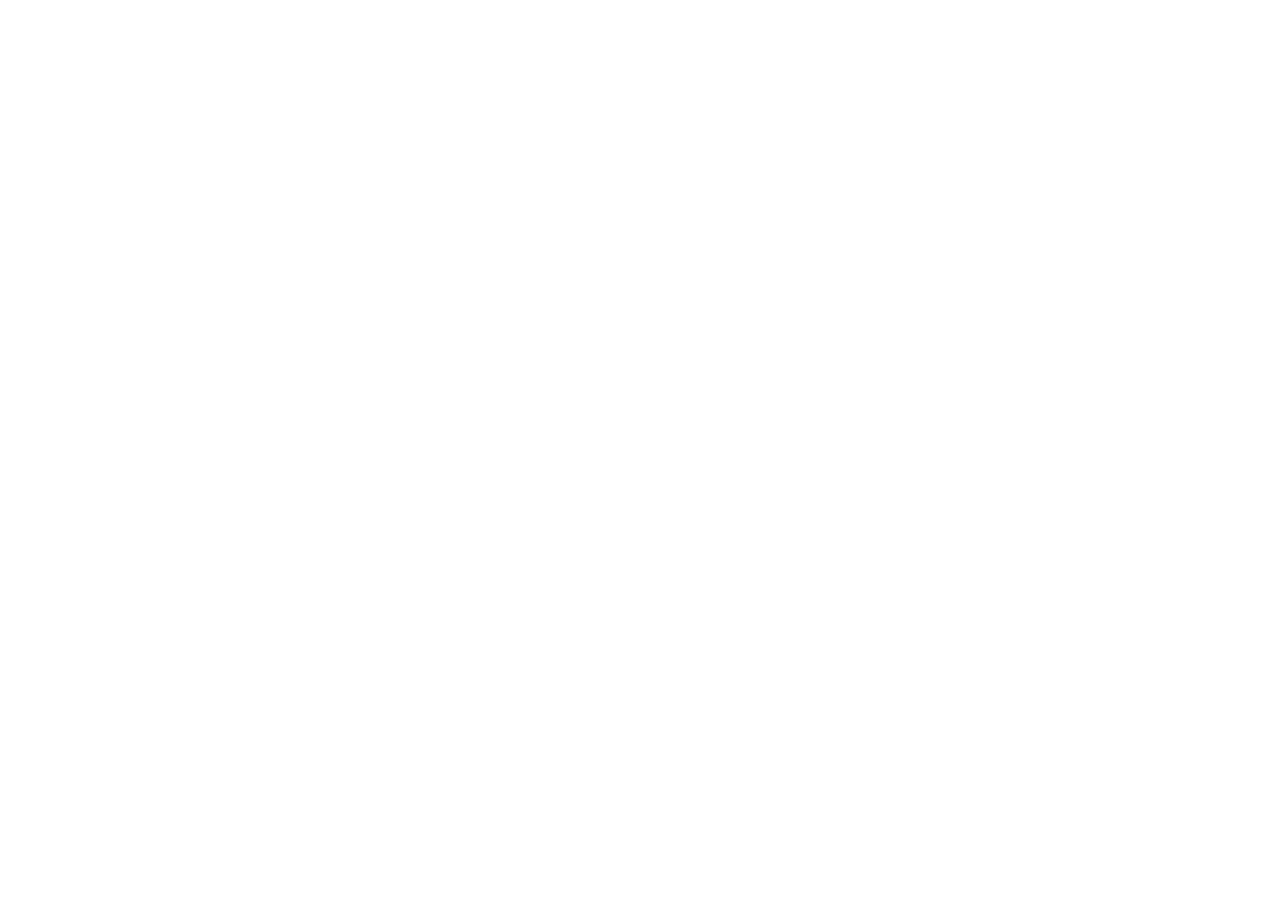
==== Project-root/index.html @ 88eb65fd "merged template to main" ====
<!DOCTYPE html>
<html lan="en">
    <head>
        <!--information of  Charset  -->
        <meta charset="UTF-8">
        <!-- Viewport Settings for adaptable screen  -->
        <meta name="viewport" content="width=device-width, initial-scale=1.0">
        <!-- Page Description  -->
        <meta name="description" content="This is a IT company job listing webpage ">
        <!-- Keywords for SEO -->
        <meta name="keywords" content="job,application,job vacancy,job posting,software development, cybersecurity ,Data Analyst,Network Administrator, IT support technician,Cloud engineer,artificial inteligence ">
        <!-- Author Information -->
        <meta name="author" content="Aarriz">
        <title>IT Company (HTC)</title>
        <link rel="stylesheets" type="text/css" href="lab05.css"/>


    </head>
    <body>
        <header>
            


        </header>
    </body>
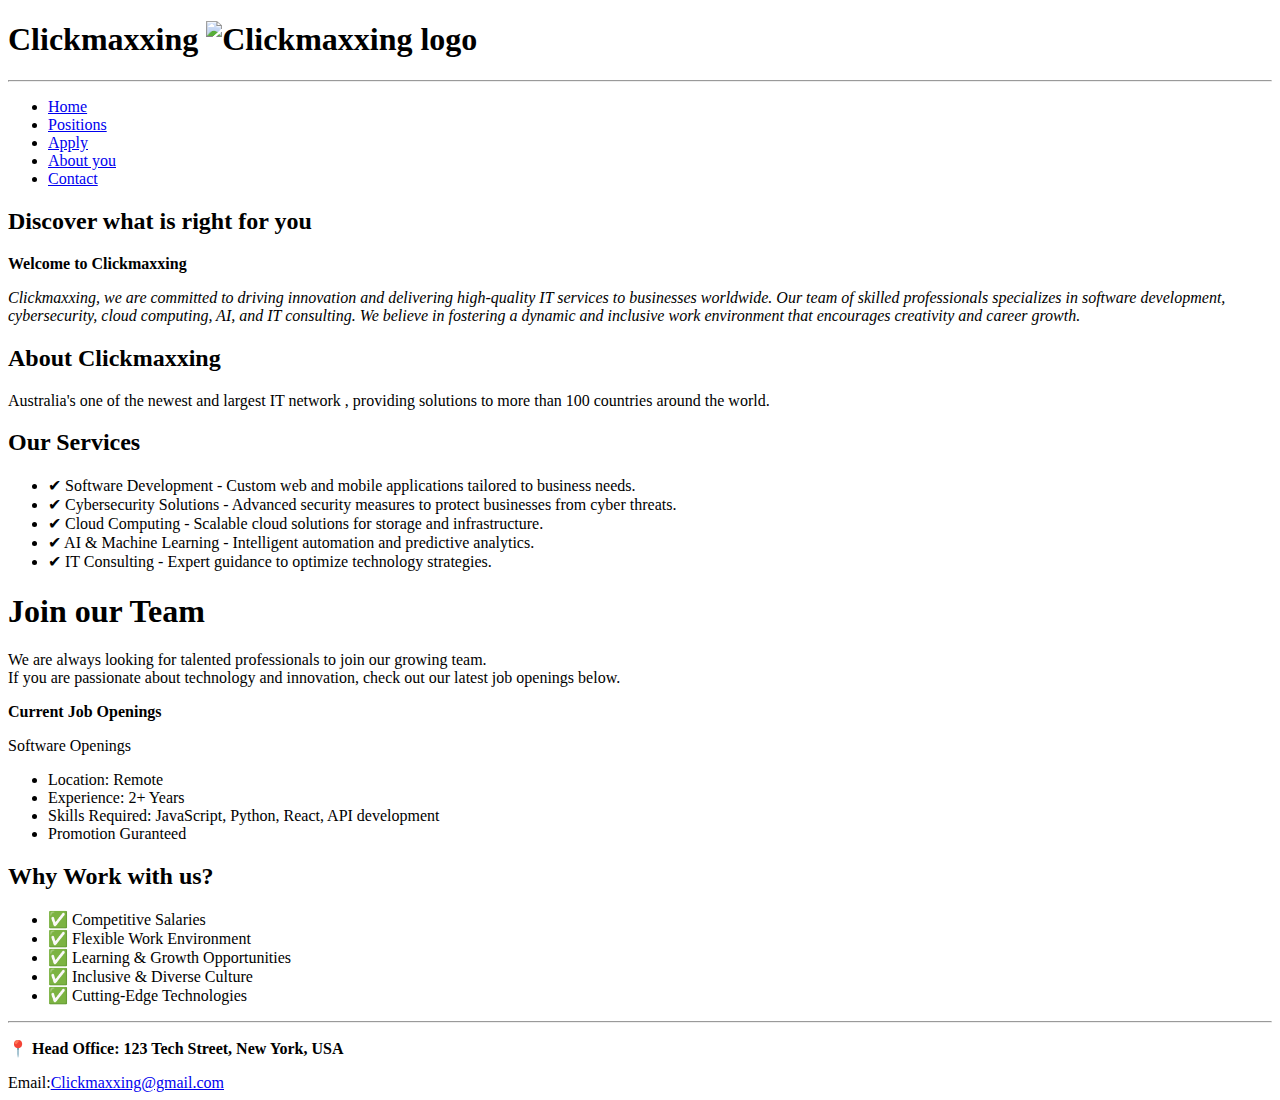
==== commit 4750f20d: "Merge branch 'main' into template" ====
--- a/Project-root/index.html
+++ b/Project-root/index.html
@@ -1,5 +1,5 @@
 <!DOCTYPE html>
-<html lan="en">
+<html lang="en">
     <head>
         <!--information of  Charset  -->
         <meta charset="UTF-8">
@@ -12,14 +12,107 @@
         <!-- Author Information -->
         <meta name="author" content="Aarriz">
         <title>IT Company (HTC)</title>
-        <link rel="stylesheets" type="text/css" href="lab05.css"/>
-
-
+        <link rel="stylesheet" type="text/css" href="lab05.css">
     </head>
     <body>
         <header>
+
+        </header>
+    </body>
+        
+            <header id="header">
+                <!-- the main heading -->
+                <h1> <strong>Clickmaxxing</strong>  <img id='logo' src="logo.png" alt="Clickmaxxing logo"> </h1>
+                
+                <hr> <!--Horizontal line -->
+                <nav>
+                    <ul>
+                        <li><a href="index.html">Home</a></li>
+                        <li><a href="jobs.html">Positions</a></li>
+                        <li><a href="apply.html">Apply</a></li>
+                        <li><a href="about.html">About you</a></li>
+                        <!--directing to the google mail to for contact purpose using anchor tag and target(controls the url)-->
+                        <li><a href="https://mail.google.com/mail/?view=cm&fs=1&to=Clickmaxxing@email.com" target="_self">
+                            Contact</a></li>
+                    </ul>
+                </nav>
+               
+            
+            
+            </header>
+  
+        
+        <!-- navigation tag for going to next web pages-->
+          <main>
+            <!-- Subheading -->
+            <h2>Discover what is right for you</h2>
+            <p><strong>Welcome to Clickmaxxing</strong></p>
+            <!--content from GeN AI-->
+            <p><em>Clickmaxxing, we are committed to driving innovation and delivering high-quality IT services to businesses worldwide.
+            Our team of skilled professionals specializes in software development, cybersecurity, cloud computing, AI, and IT consulting.
+            We believe in fostering a dynamic and inclusive work environment that encourages creativity and career growth.</em></p>
+                <!-- Subheading -->
+            <h2><Strong>About Clickmaxxing</Strong></h2>
+            <p>Australia's one of the newest and largest IT network , providing solutions to more than 100 countries around the world.</p>
+                <!-- Subheading -->
+            <h2><strong>Our Services</strong></h2>
+            <!--content from Gen AI-->
+            <p>
+                <ul>
+                    <li>✔ Software Development - Custom web and mobile applications tailored to business needs.</li>
+                    <li>✔ Cybersecurity Solutions - Advanced security measures to protect businesses from cyber threats.</li>
+                    <li>✔ Cloud Computing - Scalable cloud solutions for storage and infrastructure.</li>
+                    <li>✔ AI & Machine Learning - Intelligent automation and predictive analytics.</li>
+                    <li>✔ IT Consulting - Expert guidance to optimize technology strategies.</li>
+                </ul>
+                 <!--content from Gen AI-->
+
+
+            <h1><strong>Join our Team</strong></h1>
+            <p>We are always looking for talented professionals to join our growing team. <br>
+                If you are passionate about technology and innovation, check out our latest job openings below.</p>
+            <p><strong>Current Job Openings</strong></p>
+             <!--content from Gen AI-->
+            <p>Software Openings</p>
+                <ul>
+                    <li>Location: Remote</li>
+                    <li>Experience: 2+ Years</li>
+                    <li>Skills Required: JavaScript, Python, React, API development</li>
+                    <li>Promotion Guranteed </li>
+                    
+                </ul>
+            
+
+            <!--content from Gen AI-->
+
+            <h2>Why Work with us?</h2>
+            <ul>
+                <li>✅ Competitive Salaries</li>
+                <li>✅ Flexible Work Environment</li>
+                <li>✅ Learning & Growth Opportunities</li>
+                <li>✅ Inclusive & Diverse Culture</li>
+                <li>✅ Cutting-Edge Technologies</li>
+            </ul>
+
+
+            
+        </main>
+        <hr>
+
+        <footer>
+            <p><strong>📍 Head Office: 123 Tech Street, New York, USA</strong></p>
+            Email:<a href="mailto:Clickmaxxing@gmail.com">Clickmaxxing@gmail.com</a>
+        </footer>
+        
+                    
+             
+            
             
 
 
-        </header>
-    </body>+       
+    </body>
+
+
+
+</html>
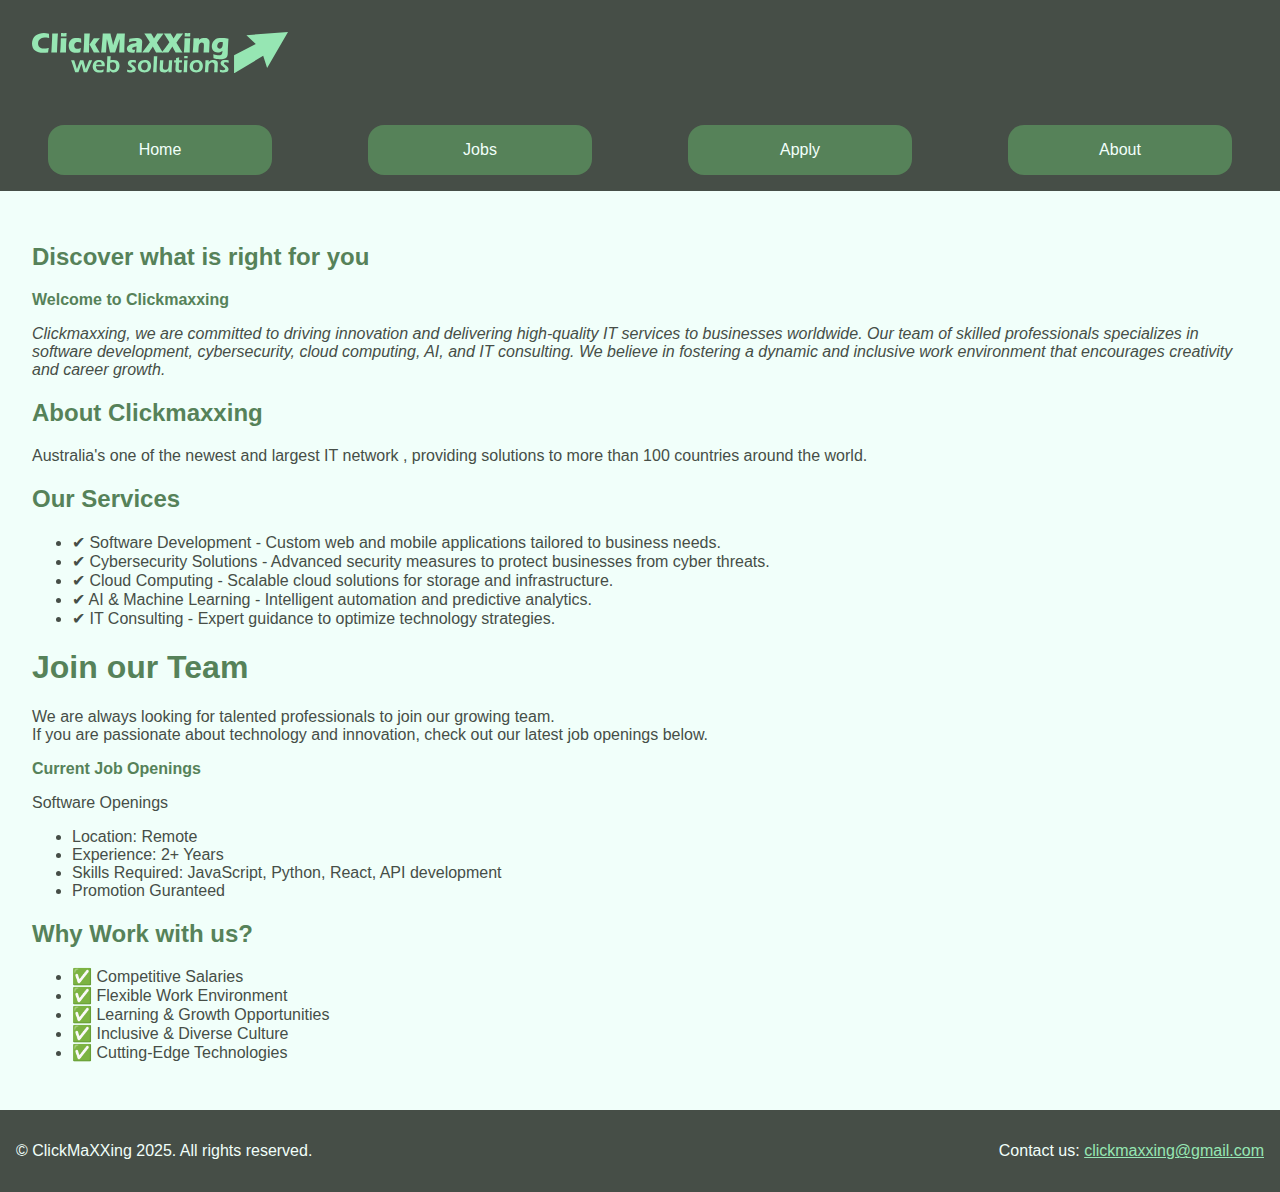
==== commit d9f908c3: "html code is reformatted according to the template" ====
--- a/Project-root/index.html
+++ b/Project-root/index.html
@@ -1,118 +1,122 @@
 <!DOCTYPE html>
 <html lang="en">
-    <head>
-        <!--information of  Charset  -->
-        <meta charset="UTF-8">
-        <!-- Viewport Settings for adaptable screen  -->
-        <meta name="viewport" content="width=device-width, initial-scale=1.0">
-        <!-- Page Description  -->
-        <meta name="description" content="This is a IT company job listing webpage ">
-        <!-- Keywords for SEO -->
-        <meta name="keywords" content="job,application,job vacancy,job posting,software development, cybersecurity ,Data Analyst,Network Administrator, IT support technician,Cloud engineer,artificial inteligence ">
-        <!-- Author Information -->
-        <meta name="author" content="Aarriz">
-        <title>IT Company (HTC)</title>
-        <link rel="stylesheet" type="text/css" href="lab05.css">
-    </head>
-    <body>
-        <header>
+<head>
+    <!--Meta tags for the page-->
+    <meta charset="UTF-8">
+    <meta name="viewport" content="width=device-width, initial-scale=1.0">
+    <meta name="author" content="Alex Petrucci, Carl Petrucci, Kunvuth You, Mohamed Aarriz Mohamed Habeeb">
+    <meta name="keywords" content="clickmaxxing, web development, webstites, programming"> <!--ADD EXTRA FOR YOUR PAGE-->
+    <meta name="description" content="CHANGE THIS FOR YOUR PAGE">
+    <!--Title of the page which shows on the tab-->
+    <title>ClickMaXXing |index></title>
+    <!--Link to styles-->
+    <link rel="stylesheet" href="styles/styles.css">
+</head>
+<body>
+    <!--Header of the page-->
+    <header>
+        <a href="index.html">
+            <svg id="Layer_1" data-name="Layer 1" xmlns="http://www.w3.org/2000/svg" viewBox="0 0 570.05 92.1" alt="ClickMaXXing Logo">
+                <defs>
+                  <style>
+                    .cls-1 {
+                      fill: currentColor;
+                    }
+                  </style>
+                </defs>
+                <g>
+                  <path class="cls-1" d="M37.46,35.26c-.25,1.22-.55,2.91-.9,5.09-.35,2.17-.59,3.86-.71,5.06-4.42.66-8.37.99-11.85.99s-6.47-.42-9.35-1.26-5.53-2.21-7.94-4.12c-2.41-1.91-4.13-4.16-5.16-6.75-1.03-2.58-1.55-5.48-1.55-8.68,0-3.74.7-7.11,2.09-10.09,1.4-2.99,3.4-5.48,6.02-7.47,2.62-2,5.48-3.42,8.61-4.28,3.12-.86,6.35-1.29,9.68-1.29,3.06,0,6.84.39,11.35,1.18l.06,2.6c.04,1.14.1,2.39.19,3.75l.22,3.54c-2.42-.58-4.38-.97-5.88-1.18-1.5-.21-2.89-.31-4.17-.31-2.79,0-5.3.56-7.54,1.67s-3.99,2.74-5.27,4.87c-1.28,2.13-1.92,4.49-1.92,7.07,0,2.36.54,4.38,1.61,6.06,1.07,1.69,2.53,2.99,4.36,3.91,1.83.92,4.09,1.38,6.78,1.38,1.47,0,3.06-.12,4.79-.36,1.73-.24,3.89-.7,6.5-1.38Z"/>
+                  <path class="cls-1" d="M42.95,45.59l.55-6.67,1.2-23.18.34-12.48c2.88.04,5.04.06,6.49.06,1.88,0,3.96-.02,6.24-.06l-.71,9.52-1.14,23.45-.25,9.37c-2.21-.02-4.21-.03-5.99-.03l-6.74.03Z"/>
+                  <path class="cls-1" d="M62.49,45.59c.29-2.52.5-4.6.65-6.23s.28-3.72.42-6.26c.13-2.54.25-5.35.35-8.44s.18-6.66.25-10.73c2.69.04,4.84.06,6.46.06,1.47,0,3.58-.02,6.33-.06-.36,3.91-.61,7.34-.77,10.3-.16,2.96-.26,6.09-.3,9.4-.08,5.87-.13,9.86-.13,11.97-2.46-.04-4.58-.06-6.35-.06s-4.06.02-6.91.06ZM64.45,9.96c.12-2.46.19-4.4.19-5.83,0-.41-.01-.97-.03-1.67,2.5.04,4.6.06,6.3.06,2.34,0,4.38-.02,6.14-.06-.06.64-.1,1.18-.12,1.61l-.19,3.85c-.04.58-.06,1.26-.06,2.05-2.05-.04-4.01-.06-5.89-.06s-4.05.02-6.33.06Z"/>
+                  <path class="cls-1" d="M108.92,35.7c-.1.83-.35,2.35-.74,4.56l-.81,4.96c-3.25.79-6.42,1.18-9.52,1.18-2.25,0-4.23-.23-5.92-.68-2.01-.54-3.8-1.49-5.4-2.85-1.63-1.41-2.82-3.07-3.57-4.99-.89-2.25-1.33-4.78-1.33-7.57,0-2.56.43-5.03,1.3-7.41.87-2.38,2.15-4.34,3.85-5.88,1.7-1.54,3.58-2.57,5.64-3.1,2.07-.53,4.35-.79,6.85-.79,1.47,0,2.95.08,4.43.23,1.49.15,3.33.49,5.52,1.01l.06.71c.06.74.11,1.5.14,2.28.03.78.1,2,.2,3.67l.19,2.76c-2.96-1.03-5.57-1.55-7.85-1.55-1.63,0-3.07.32-4.29.95-1.23.63-2.14,1.54-2.73,2.73-.59,1.19-.88,2.57-.88,4.14s.26,2.93.79,4,1.37,1.88,2.53,2.42c1.16.54,2.43.81,3.81.81.7,0,1.54-.07,2.5-.22.96-.14,1.8-.3,2.51-.48.71-.18,1.62-.47,2.71-.88Z"/>
+                  <path class="cls-1" d="M114.47,45.59c.29-2.65.49-4.8.62-6.45.16-2.25.33-5.08.49-8.47l.34-7.35c.14-3.33.25-6.51.31-9.55.08-3.64.12-7.14.12-10.51,2.9.04,5.07.06,6.52.06,1.68,0,3.66-.02,5.96-.06-.48,5.42-.92,12.15-1.31,20.19-.4,8.04-.59,15.42-.59,22.14-2.4-.04-4.42-.06-6.07-.06-1.9,0-4.03.02-6.38.06ZM128.15,27.77l5.33-7.68,4-6.16c2.85.04,5.01.06,6.48.06,2.03,0,4.42-.02,7.19-.06l-6.17,8.02c-1.45,1.84-2.93,3.82-4.44,5.95,1.45,2.67,4.93,8.57,10.45,17.69-2.42-.04-4.6-.06-6.54-.06s-4.26.02-6.82.06l-1.92-3.88c-.68-1.35-1.27-2.47-1.77-3.38-.19-.37-1.6-2.91-4.25-7.6l-1.55-2.95Z"/>
+                  <path class="cls-1" d="M153.89,45.59l.77-6.26,1.91-21.74.95-14.33c3.82.04,6.82.06,9,.06,1.81,0,4.56-.02,8.28-.06.27,1.78.5,3.13.68,4.05.19.92.64,2.72,1.38,5.4.73,2.68,1.32,4.99,1.76,6.95.44,1.95,1.11,5.3,1.99,10.03.91-3.25,1.74-6.04,2.49-8.37.75-2.34,1.68-4.99,2.8-7.97,1.12-2.98,1.83-4.93,2.13-5.85.3-.92.71-2.33,1.23-4.23,3.1.04,6.14.06,9.12.06,2.03,0,4.84-.02,8.44-.06-.39,6.97-.65,12.95-.78,17.96-.27,9.8-.4,16.54-.4,20.22,0,.77.02,2.15.06,4.16-2.73-.04-4.64-.06-5.74-.06-1.59,0-3.55.02-5.86.06.17-1.86.38-6.29.63-13.29.25-7,.38-11.47.38-13.41,0-.85-.02-2.03-.06-3.54l-4.07,12.62-5.84,17.62c-2.69-.04-4.54-.06-5.55-.06-1.28,0-3.25.02-5.89.06l-3.82-17.06-2.24-9.09c-.08-.35-.18-.79-.28-1.3-.1-.52-.27-1.43-.5-2.73l-.78,8.59-1.03,17.62-.09,3.97c-2.85-.04-4.67-.06-5.46-.06-1.08,0-2.94.02-5.58.06Z"/>
+                  <path class="cls-1" d="M215.63,22.95c.39-2.05.64-3.46.74-4.23.1-.78.27-1.99.5-3.64,5.95-1.3,11.07-1.95,15.35-1.95,2.44,0,4.67.27,6.7.82,2.03.55,3.61,1.43,4.75,2.65,1.14,1.22,1.71,2.97,1.71,5.24,0,1.16-.15,3.76-.46,7.82-.31,4.05-.55,9.37-.71,15.94-2.03-.04-4.04-.06-6.05-.06s-4.01.02-6.21.06c.28-2.27.6-6.97.94-14.08-.78.37-1.4.64-1.84.81s-1.22.41-2.34.74c-1.11.33-1.99.61-2.61.84-.63.23-1.18.52-1.64.87-.46.35-.79.71-.99,1.09-.2.37-.29.79-.29,1.24,0,.7.28,1.3.84,1.8.56.5,1.45.74,2.67.74.43,0,.9-.04,1.4-.11.5-.07,1.18-.25,2.05-.54-.6,1.59-1.31,3.92-2.14,6.98-1.78.29-3.46.43-5.05.43-2.56,0-4.7-.36-6.4-1.07s-3.02-1.87-3.94-3.46c-.92-1.59-1.38-3.18-1.38-4.78,0-.97.17-1.92.51-2.85.34-.93.87-1.84,1.6-2.73.72-.89,1.57-1.65,2.54-2.28.97-.63,2.3-1.23,3.98-1.78s3.82-1.09,6.4-1.58c1.07-.21,2.06-.43,2.96-.67.9-.24,1.54-.44,1.92-.62.38-.18.69-.38.93-.62.24-.24.41-.49.51-.74.1-.26.15-.53.15-.82,0-.79-.33-1.39-.99-1.81-.66-.42-1.63-.64-2.91-.64-3.55,0-7.95,1-13.17,3.01Z"/>
+                  <path class="cls-1" d="M245.56,45.59c2.42-3.06,5.36-6.91,8.82-11.54,3.46-4.63,6.15-8.31,8.05-11.04l-3.66-6.17c-.68-1.12-1.66-2.68-2.95-4.68l-3.1-4.81c-.77-1.2-1.62-2.56-2.57-4.09,2.67.04,5.4.06,8.19.06,2.21,0,4.58-.02,7.1-.06.91,1.8,1.98,3.75,3.21,5.85,1.23,2.1,2.21,3.92,2.93,5.47.83-1.43,1.95-3.2,3.38-5.32s2.68-4.12,3.75-6c2.19.04,4.58.06,7.16.06,1.67,0,4.05-.02,7.13-.06-1.49,2.13-3.7,5.15-6.64,9.06s-5.72,7.76-8.34,11.57c3.35,5.71,7.9,12.94,13.65,21.71-3.27-.04-5.72-.06-7.35-.06-2.73,0-5.43.02-8.09.06-.81-1.65-1.94-3.75-3.4-6.28-1.46-2.53-2.72-4.86-3.8-6.99-.81,1.45-2.13,3.48-3.97,6.11-1.84,2.63-3.46,5.01-4.87,7.16-3.02-.04-5.41-.06-7.16-.06-1.94,0-4.43.02-7.47.06Z"/>
+                  <path class="cls-1" d="M289.07,45.59c2.42-3.06,5.36-6.91,8.82-11.54,3.46-4.63,6.14-8.31,8.05-11.04l-3.66-6.17c-.68-1.12-1.66-2.68-2.95-4.68l-3.1-4.81c-.77-1.2-1.62-2.56-2.57-4.09,2.67.04,5.4.06,8.19.06,2.21,0,4.58-.02,7.1-.06.91,1.8,1.98,3.75,3.21,5.85,1.23,2.1,2.21,3.92,2.93,5.47.83-1.43,1.95-3.2,3.38-5.32,1.43-2.12,2.68-4.12,3.75-6,2.19.04,4.58.06,7.16.06,1.67,0,4.05-.02,7.13-.06-1.49,2.13-3.7,5.15-6.64,9.06s-5.72,7.76-8.34,11.57c3.35,5.71,7.9,12.94,13.65,21.71-3.27-.04-5.72-.06-7.35-.06-2.73,0-5.43.02-8.09.06-.81-1.65-1.94-3.75-3.4-6.28-1.46-2.53-2.72-4.86-3.8-6.99-.81,1.45-2.13,3.48-3.97,6.11-1.84,2.63-3.46,5.01-4.87,7.16-3.02-.04-5.41-.06-7.16-.06-1.94,0-4.43.02-7.47.06Z"/>
+                  <path class="cls-1" d="M338.01,45.59c.29-2.52.5-4.6.65-6.23s.28-3.72.42-6.26c.13-2.54.25-5.35.35-8.44s.18-6.66.25-10.73c2.69.04,4.84.06,6.46.06,1.47,0,3.58-.02,6.33-.06-.36,3.91-.61,7.34-.77,10.3-.16,2.96-.26,6.09-.3,9.4-.08,5.87-.13,9.86-.13,11.97-2.46-.04-4.58-.06-6.35-.06s-4.06.02-6.91.06ZM339.96,9.96c.12-2.46.19-4.4.19-5.83,0-.41-.01-.97-.03-1.67,2.5.04,4.6.06,6.29.06,2.34,0,4.38-.02,6.14-.06-.06.64-.1,1.18-.12,1.61l-.19,3.85c-.04.58-.06,1.26-.06,2.05-2.05-.04-4.01-.06-5.89-.06s-4.05.02-6.33.06Z"/>
+                  <path class="cls-1" d="M357.7,45.59c.59-4.69,1.05-9.88,1.37-15.55.32-5.68.51-11.05.57-16.11,2.48.04,4.63.06,6.43.06,2.09,0,4.1-.02,6.02-.06l-.31,4.22c.68-.76,1.27-1.37,1.77-1.81.5-.44,1.11-.88,1.85-1.3.73-.42,1.51-.77,2.34-1.04.83-.27,1.73-.48,2.71-.64.98-.16,2.01-.23,3.08-.23,1.49,0,2.94.16,4.36.48,1.42.32,2.6.78,3.55,1.36.95.59,1.75,1.32,2.39,2.2.64.88,1.06,1.82,1.27,2.84.21,1.01.31,2.06.31,3.13,0,.79-.08,2.48-.25,5.09l-.53,11.23c-.1,2.21-.16,4.26-.16,6.14-2.09-.04-4.04-.06-5.86-.06-2.46,0-4.7.02-6.72.06.19-1.88.39-4.68.59-8.39.21-3.71.31-6.32.31-7.83,0-2.34-.45-3.96-1.35-4.88-.9-.92-2.03-1.38-3.4-1.38-1.2,0-2.33.39-3.4,1.18-1.07.79-1.89,1.93-2.47,3.43-.58,1.5-.99,3.96-1.23,7.4-.24,3.43-.4,6.93-.48,10.48-2.07-.04-4.08-.06-6.04-.06-2.07,0-4.31.02-6.73.06Z"/>
+                  <path class="cls-1" d="M403.67,49.43c2.67.91,5.01,1.55,7.04,1.91,2.03.36,3.79.54,5.3.54,1.1,0,2.09-.12,2.98-.36.89-.24,1.6-.53,2.14-.88.54-.35,1-.8,1.38-1.33.38-.54.68-1.14.88-1.8.21-.66.35-1.43.43-2.29.08-.87.16-2.07.22-3.6-.81.72-1.5,1.3-2.09,1.74-.59.43-1.32.85-2.19,1.26-.87.4-1.81.71-2.84.93-1.02.22-2.1.33-3.24.33-2.63,0-4.99-.61-7.1-1.83-2.11-1.22-3.68-2.93-4.71-5.12-1.03-2.19-1.55-4.56-1.55-7.1,0-3,.56-5.71,1.67-8.13s2.71-4.47,4.79-6.14,4.35-2.83,6.83-3.47c2.48-.64,5.29-.96,8.43-.96,1.8,0,3.84.11,6.12.33,2.28.22,5.42.69,9.4,1.41l-.73,10.23-.64,11.23c-.04.81-.06,1.47-.06,1.98l-.24,10.08c-.04,1.28-.2,2.5-.46,3.66-.23,1.05-.61,2.04-1.15,2.95-.54.91-1.2,1.71-1.98,2.39-.87.74-1.84,1.33-2.92,1.77-1.1.45-2.39.83-3.88,1.12-1.61.29-3.3.43-5.05.43-.99,0-2.21-.05-3.66-.14-1.45-.09-2.93-.23-4.45-.42-1.52-.19-2.83-.38-3.94-.59-1.11-.21-2.51-.51-4.2-.9l-.22-4.09c-.02-.79-.12-2.49-.31-5.12ZM424.94,22.61c-1.28-.25-2.42-.37-3.43-.37-1.86,0-3.46.36-4.81,1.07-1.35.71-2.4,1.78-3.14,3.2-.74,1.42-1.11,2.9-1.11,4.43,0,1.12.2,2.16.59,3.11.39.95,1.04,1.7,1.95,2.25.91.55,1.87.82,2.88.82,1.48,0,2.8-.54,3.96-1.62,1.16-1.08,1.95-2.55,2.38-4.41s.68-4.69.74-8.48Z"/>
+                  <path class="cls-1" d="M96.14,89.56l-3.07-9.32-4.41-12.81-1.66-4.57c1.34.04,2.58.05,3.69.05s2.18-.02,3.35-.05l6.07,19.67,6.96-19.67c1.31.04,2.57.05,3.76.05,1.26,0,2.46-.02,3.6-.05l4.51,17.35c.05.26.24,1.03.55,2.31l.6-1.73s.18-.45.5-1.23l4.07-10.31,2.42-6.38c1.33.04,2.47.05,3.44.05.79,0,1.98-.02,3.57-.05l-7.21,16.48c-1.56,3.53-3,6.94-4.33,10.21-1.47-.04-2.62-.05-3.46-.05s-2.21.02-3.99.05l-4.81-19.1c-.26.68-.79,2.13-1.57,4.36l-5.32,14.75c-1.49-.04-2.62-.05-3.39-.05-.86,0-2.14.02-3.86.05Z"/>
+                  <path class="cls-1" d="M159.72,83.6c-.23,1.03-.55,2.89-.97,5.56-1.89.4-3.48.67-4.78.81-1.29.14-2.6.21-3.91.21-2.29,0-4.34-.23-6.15-.68s-3.4-1.29-4.76-2.5c-1.36-1.21-2.37-2.71-3.02-4.47-.65-1.77-.97-3.62-.97-5.56,0-2.15.38-4.23,1.13-6.25.75-2.02,1.81-3.67,3.16-4.96,1.36-1.28,2.9-2.19,4.63-2.73s3.54-.8,5.43-.8c1.78,0,3.48.22,5.09.67,1.61.45,2.96,1.17,4.05,2.19s1.93,2.23,2.52,3.65c.59,1.42.88,3.01.88,4.75,0,.82-.09,1.67-.26,2.54l-19.24.03c-.04.65-.05,1.16-.05,1.55,0,1.17.2,2.25.6,3.23.4.98.99,1.81,1.76,2.49.77.68,1.69,1.19,2.76,1.51,1.07.32,2.12.49,3.15.49,1.21,0,2.51-.13,3.92-.39,1.41-.26,3.08-.71,5.03-1.34ZM142.77,73l12.28.03c0-.84-.03-1.46-.08-1.86-.05-.4-.17-.86-.35-1.37-.18-.51-.43-.97-.75-1.36s-.68-.72-1.1-.98c-.42-.26-.91-.46-1.46-.6-.55-.14-1.14-.21-1.77-.21-.73,0-1.45.11-2.14.34-.69.23-1.33.56-1.9.99-.58.44-1.05.92-1.4,1.46-.36.54-.63,1.06-.8,1.56-.18.5-.35,1.16-.52,2Z"/>
+                  <path class="cls-1" d="M166.04,89.56c.32-3.32.67-9.1,1.04-17.33.38-8.23.58-14.39.59-18.49,1.55.04,2.9.05,4.04.05s2.35-.02,3.64-.05c-.3,2.47-.53,5.58-.7,9.34,1.71-.33,3.08-.55,4.09-.67,1.01-.11,2.02-.17,3.02-.17,2.75,0,5.06.43,6.94,1.3,1.88.87,3.39,2.3,4.53,4.3,1.14,2,1.71,4.43,1.71,7.28,0,2-.28,3.93-.85,5.81-.57,1.88-1.42,3.55-2.54,5.01-1.13,1.46-2.5,2.53-4.1,3.21-1.61.68-3.36,1.02-5.24,1.02-.91,0-1.75-.08-2.53-.25-.78-.17-1.5-.41-2.15-.72-.66-.31-1.24-.68-1.76-1.1-.52-.42-.94-.84-1.28-1.26-.34-.42-.74-1.01-1.19-1.76l-.12,4.46c-1.44-.04-2.57-.05-3.39-.05-.63,0-1.87.02-3.73.05ZM174.17,68.44l-.21,4.49c-.05.96-.08,1.9-.08,2.81,0,2.17.22,3.88.67,5.13.44,1.25,1.2,2.22,2.26,2.9,1.06.68,2.26,1.02,3.58,1.02,1.45,0,2.7-.39,3.77-1.17,1.06-.78,1.88-1.92,2.45-3.42.57-1.5.85-3.09.85-4.75,0-2.4-.64-4.32-1.91-5.77-1.27-1.45-3.15-2.18-5.62-2.18-.8,0-1.64.07-2.51.2-.87.13-1.95.38-3.24.75Z"/>
+                  <path class="cls-1" d="M212.18,89.06l-.58-5.77c1.71.7,3.17,1.19,4.36,1.46,1.19.27,2.28.41,3.28.41s1.84-.12,2.52-.35c.68-.24,1.19-.59,1.52-1.05.33-.46.5-.95.5-1.46,0-.23-.02-.44-.07-.63-.04-.19-.12-.39-.24-.6-.11-.21-.25-.41-.39-.59-.15-.18-.35-.39-.62-.63-.26-.24-.64-.54-1.13-.91l-1.42-1.13c-1.36-1.07-2.41-1.91-3.12-2.52-.72-.61-1.32-1.24-1.81-1.88-.49-.64-.86-1.31-1.12-2.02-.25-.71-.38-1.43-.38-2.17,0-1.28.39-2.49,1.17-3.65.78-1.15,1.91-2,3.4-2.53,1.49-.53,3.24-.8,5.25-.8,2.29,0,4.93.27,7.93.81l.34,5.49c-2.03-.82-3.98-1.23-5.85-1.23-1.02,0-1.9.1-2.66.3-.76.2-1.31.51-1.64.92-.33.41-.5.87-.5,1.38,0,.3.05.59.16.88.1.29.29.59.55.91.26.32.56.61.91.89.34.28,1.05.83,2.14,1.65,1.08.82,2.03,1.57,2.85,2.23s1.48,1.33,2.01,2.01c.52.67.93,1.39,1.21,2.16.28.77.42,1.55.42,2.34,0,1.31-.4,2.53-1.21,3.65-.8,1.12-2.02,1.99-3.65,2.62s-3.45.95-5.46.95c-1.05,0-2.33-.08-3.83-.25-1.5-.17-3.11-.46-4.83-.88Z"/>
+                  <path class="cls-1" d="M250.8,62.24c2.01,0,3.94.3,5.79.91,1.85.6,3.41,1.5,4.7,2.68,1.29,1.18,2.25,2.62,2.9,4.33.65,1.71.97,3.5.97,5.39,0,2-.34,3.92-1.02,5.77-.68,1.85-1.67,3.46-2.97,4.82-1.29,1.36-2.91,2.37-4.84,3.04-1.93.67-3.99,1.01-6.18,1.01-2.03,0-3.96-.3-5.79-.91-1.83-.6-3.39-1.51-4.68-2.72-1.29-1.21-2.28-2.68-2.95-4.41-.67-1.73-1.01-3.54-1.01-5.43s.31-3.76.92-5.51c.61-1.75,1.57-3.31,2.87-4.67,1.3-1.36,2.97-2.42,5-3.17s4.13-1.13,6.3-1.13ZM250.8,67.65c-1.52,0-2.87.37-4.07,1.12-1.19.74-2.08,1.85-2.67,3.32s-.88,3.07-.88,4.8c0,1.52.24,2.88.72,4.07.48,1.19,1.26,2.15,2.35,2.89,1.09.73,2.38,1.1,3.88,1.1s2.88-.38,4.04-1.14c1.16-.76,2.03-1.88,2.61-3.36s.88-3.11.88-4.89c0-1.45-.23-2.77-.68-3.96-.45-1.19-1.22-2.14-2.29-2.86-1.07-.72-2.38-1.08-3.91-1.08Z"/>
+                  <path class="cls-1" d="M269.67,89.56c.26-2.96.58-8.27.95-15.94.37-7.67.61-14.3.69-19.88,1.82.04,3.12.05,3.89.05,1.03,0,2.29-.02,3.78-.05l-.63,9.58-.91,21.36-.11,4.88c-1.44-.04-2.65-.05-3.65-.05-.33,0-1.67.02-4.02.05Z"/>
+                  <path class="cls-1" d="M310.98,89.56c-1.54-.04-2.72-.05-3.54-.05-1.03,0-2.21.02-3.52.05l.05-4.36c-.49.73-.92,1.33-1.29,1.77s-.85.88-1.44,1.31c-.59.43-1.24.77-1.94,1.02-.7.25-1.5.46-2.4.63-.9.17-1.86.25-2.87.25-1.96,0-3.66-.29-5.12-.85-1.45-.57-2.6-1.43-3.45-2.58-.85-1.15-1.27-2.81-1.27-4.96v-.55l.42-6.77.4-8.92c.02-.72.03-1.61.03-2.68,1.66.04,2.96.05,3.91.05,1,0,2.2-.02,3.62-.05l-.87,11.97c-.05.93-.09,1.71-.12,2.35-.03.64-.04,1.1-.04,1.38,0,1.26.19,2.3.56,3.14.38.83,1.03,1.46,1.97,1.9.94.44,1.94.66,3,.66s1.98-.19,2.88-.58c.82-.35,1.53-.84,2.11-1.47.59-.63,1.08-1.48,1.48-2.55.3-.77.52-1.84.68-3.2.12-.96.24-2.62.34-4.96.15-2.83.25-5.71.3-8.63,1.73.04,3.06.05,3.97.05,1.03,0,2.2-.02,3.49-.05-.21,2.5-.43,5.63-.65,9.38-.23,3.75-.38,6.85-.47,9.29-.09,2.44-.16,5.11-.21,8.02Z"/>
+                  <path class="cls-1" d="M333.86,84.08c-.21.96-.54,2.75-1,5.35-1.47.33-2.62.54-3.46.63s-1.63.13-2.36.13c-1.29,0-2.45-.12-3.48-.37s-1.87-.68-2.53-1.3c-.67-.62-1.12-1.35-1.35-2.18s-.35-1.69-.35-2.58c0-.23,0-.53.03-.92s.09-1.63.21-3.73l.6-10.92h-3.78c.09-1.05.17-2.74.24-5.06h3.95c.1-1.01.21-2.74.31-5.17l3.1-.6c.65-.12,1.9-.41,3.76-.87-.13,2.36-.2,4.57-.21,6.64h6.67c-.12,2.36-.18,4.05-.18,5.06h-6.69c-.37,7.12-.55,11.24-.55,12.36s.12,1.92.35,2.52c.24.6.62,1.02,1.14,1.29.53.26,1.08.39,1.68.39.44,0,.9-.03,1.38-.1.48-.07,1.33-.26,2.53-.58Z"/>
+                  <path class="cls-1" d="M337.45,89.56c.27-2.62.45-4.82.56-6.59.18-2.8.33-6.03.47-9.68.13-3.66.23-7.13.28-10.42,1.7.04,2.98.05,3.83.05.78,0,2.05-.02,3.81-.05-.24,3.04-.43,5.95-.57,8.71-.14,2.76-.25,5.93-.32,9.5-.07,3.57-.1,6.39-.1,8.48-1.59-.04-2.87-.05-3.83-.05-.91,0-2.29.02-4.12.05ZM338.89,58.31c.07-1.8.11-3.18.11-4.15v-.84c1.59.04,2.89.05,3.88.05,1.36,0,2.63-.02,3.8-.05-.05.44-.09.94-.1,1.5l-.13,3.49c-1.33-.03-2.55-.05-3.67-.05s-2.41.02-3.88.05Z"/>
+                  <path class="cls-1" d="M366.14,62.24c2.01,0,3.94.3,5.79.91,1.85.6,3.41,1.5,4.7,2.68,1.29,1.18,2.25,2.62,2.9,4.33.65,1.71.97,3.5.97,5.39,0,2-.34,3.92-1.02,5.77-.68,1.85-1.67,3.46-2.97,4.82-1.29,1.36-2.91,2.37-4.84,3.04-1.93.67-3.99,1.01-6.18,1.01-2.03,0-3.96-.3-5.79-.91s-3.39-1.51-4.68-2.72-2.28-2.68-2.95-4.41c-.67-1.73-1.01-3.54-1.01-5.43s.31-3.76.92-5.51c.61-1.75,1.57-3.31,2.87-4.67,1.3-1.36,2.97-2.42,5-3.17,2.03-.75,4.13-1.13,6.3-1.13ZM366.14,67.65c-1.52,0-2.87.37-4.07,1.12-1.19.74-2.08,1.85-2.67,3.32s-.88,3.07-.88,4.8c0,1.52.24,2.88.72,4.07s1.26,2.15,2.35,2.89c1.09.73,2.38,1.1,3.88,1.1s2.88-.38,4.04-1.14c1.16-.76,2.03-1.88,2.62-3.36s.88-3.11.88-4.89c0-1.45-.23-2.77-.68-3.96s-1.22-2.14-2.29-2.86-2.38-1.08-3.91-1.08Z"/>
+                  <path class="cls-1" d="M384.79,89.56c.4-3.97.73-8.43,1-13.38.27-4.95.42-9.39.46-13.3,1.61.04,2.9.05,3.86.05,1.14,0,2.35-.02,3.62-.05l-.29,4.46c.54-.77,1.02-1.38,1.43-1.84s.94-.9,1.58-1.34c.64-.44,1.32-.79,2.05-1.05.73-.26,1.54-.47,2.44-.63.9-.16,1.84-.24,2.82-.24,1.56,0,3.05.2,4.47.59s2.58,1.02,3.45,1.88c.88.86,1.45,1.79,1.73,2.81.28,1.01.42,2.09.42,3.23,0,.47-.03,1.22-.08,2.26l-.54,11.47c-.07,1.59-.11,3.29-.13,5.09-1.38-.04-2.57-.05-3.55-.05-1.33,0-2.67.02-4.02.05.14-1.52.32-4.18.53-7.96.21-3.79.32-6.29.32-7.52,0-1.38-.22-2.49-.66-3.33-.44-.84-1.11-1.48-2.03-1.92-.92-.44-1.91-.66-2.98-.66s-2.03.2-2.94.6c-.91.4-1.7.99-2.36,1.76-.7.79-1.24,1.76-1.63,2.91-.4,1.22-.7,3.25-.89,6.06-.18,2.5-.32,5.85-.42,10.05-1.35-.04-2.57-.05-3.65-.05s-2.44.02-4.02.05Z"/>
+                  <path class="cls-1" d="M418.67,89.06l-.58-5.77c1.71.7,3.17,1.19,4.36,1.46s2.28.41,3.28.41,1.84-.12,2.52-.35c.68-.24,1.19-.59,1.52-1.05s.5-.95.5-1.46c0-.23-.02-.44-.07-.63-.04-.19-.12-.39-.24-.6-.11-.21-.25-.41-.39-.59-.15-.18-.35-.39-.62-.63-.26-.24-.64-.54-1.13-.91l-1.42-1.13c-1.37-1.07-2.41-1.91-3.12-2.52-.72-.61-1.32-1.24-1.81-1.88-.49-.64-.86-1.31-1.12-2.02-.25-.71-.38-1.43-.38-2.17,0-1.28.39-2.49,1.17-3.65s1.91-2,3.4-2.53c1.49-.53,3.24-.8,5.25-.8,2.29,0,4.93.27,7.92.81l.34,5.49c-2.03-.82-3.98-1.23-5.85-1.23-1.01,0-1.9.1-2.66.3s-1.31.51-1.64.92c-.33.41-.5.87-.5,1.38,0,.3.05.59.16.88.11.29.29.59.55.91.26.32.56.61.91.89.34.28,1.05.83,2.14,1.65,1.08.82,2.03,1.57,2.85,2.23s1.48,1.33,2.01,2.01c.52.67.93,1.39,1.21,2.16.28.77.42,1.55.42,2.34,0,1.31-.4,2.53-1.21,3.65-.81,1.12-2.02,1.99-3.65,2.62-1.63.63-3.45.95-5.46.95-1.05,0-2.33-.08-3.83-.25-1.5-.17-3.11-.46-4.83-.88Z"/>
+                </g>
+                <polygon class="cls-1" points="523.55 80.39 570.05 0 477.45 7.07 498.3 26.79 449.92 51.76 449.92 92.1 514.81 53.05 523.55 80.39"/>
+              </svg>
+        </a> <!--Logo links to the home page to follow conventions-->
+        <!--Navigation links-->
+        <nav>
+            <ul>
+                <!--ADD 'class="current-page"' TO THE LINK FOR THE PAGE YOUR ARE CURRENTLY ON-->
+                <li><a href="index.html">Home</a></li>
+                <li><a href="jobs.html">Jobs</a></li>
+                <li><a href="apply.html">Apply</a></li>
+                <li><a href="about.html">About</a></li>
+            </ul>
+        </nav>
+    </header>
+    <main id="maincontent" >
 
-        </header>
-    </body>
+        <!-- Subheading -->
+        <h2>Discover what is right for you</h2>
+        <p><strong>Welcome to Clickmaxxing</strong></p>
+        <!--content from GeN AI-->
+        <p><em>Clickmaxxing, we are committed to driving innovation and delivering high-quality IT services to businesses worldwide.
+        Our team of skilled professionals specializes in software development, cybersecurity, cloud computing, AI, and IT consulting.
+        We believe in fostering a dynamic and inclusive work environment that encourages creativity and career growth.</em></p>
+            <!-- Subheading -->
+        <h2><Strong>About Clickmaxxing</Strong></h2>
+        <p>Australia's one of the newest and largest IT network , providing solutions to more than 100 countries around the world.</p>
+            <!-- Subheading -->
+        <h2><strong>Our Services</strong></h2>
+        <!--content from Gen AI-->
+        <p>
+            <ul>
+                <li>✔ Software Development - Custom web and mobile applications tailored to business needs.</li>
+                <li>✔ Cybersecurity Solutions - Advanced security measures to protect businesses from cyber threats.</li>
+                <li>✔ Cloud Computing - Scalable cloud solutions for storage and infrastructure.</li>
+                <li>✔ AI & Machine Learning - Intelligent automation and predictive analytics.</li>
+                <li>✔ IT Consulting - Expert guidance to optimize technology strategies.</li>
+            </ul>
+             <!--content from Gen AI-->
+
+        <h1><strong>Join our Team</strong></h1>
+        <p>We are always looking for talented professionals to join our growing team. <br>
+            If you are passionate about technology and innovation, check out our latest job openings below.</p>
+        <p><strong>Current Job Openings</strong></p>
+         <!--content from Gen AI-->
+        <p>Software Openings</p>
+            <ul>
+                <li>Location: Remote</li>
+                <li>Experience: 2+ Years</li>
+                <li>Skills Required: JavaScript, Python, React, API development</li>
+                <li>Promotion Guranteed </li>                   
+            </ul>
+        <!--content from Gen AI-->
+
+        <h2>Why Work with us?</h2>
+        <ul>
+            <li>✅ Competitive Salaries</li>
+            <li>✅ Flexible Work Environment</li>
+            <li>✅ Learning & Growth Opportunities</li>
+            <li>✅ Inclusive & Diverse Culture</li>
+            <li>✅ Cutting-Edge Technologies</li>
+        </ul>
         
-            <header id="header">
-                <!-- the main heading -->
-                <h1> <strong>Clickmaxxing</strong>  <img id='logo' src="logo.png" alt="Clickmaxxing logo"> </h1>
-                
-                <hr> <!--Horizontal line -->
-                <nav>
-                    <ul>
-                        <li><a href="index.html">Home</a></li>
-                        <li><a href="jobs.html">Positions</a></li>
-                        <li><a href="apply.html">Apply</a></li>
-                        <li><a href="about.html">About you</a></li>
-                        <!--directing to the google mail to for contact purpose using anchor tag and target(controls the url)-->
-                        <li><a href="https://mail.google.com/mail/?view=cm&fs=1&to=Clickmaxxing@email.com" target="_self">
-                            Contact</a></li>
-                    </ul>
-                </nav>
-               
-            
-            
-            </header>
-  
-        
-        <!-- navigation tag for going to next web pages-->
-          <main>
-            <!-- Subheading -->
-            <h2>Discover what is right for you</h2>
-            <p><strong>Welcome to Clickmaxxing</strong></p>
-            <!--content from GeN AI-->
-            <p><em>Clickmaxxing, we are committed to driving innovation and delivering high-quality IT services to businesses worldwide.
-            Our team of skilled professionals specializes in software development, cybersecurity, cloud computing, AI, and IT consulting.
-            We believe in fostering a dynamic and inclusive work environment that encourages creativity and career growth.</em></p>
-                <!-- Subheading -->
-            <h2><Strong>About Clickmaxxing</Strong></h2>
-            <p>Australia's one of the newest and largest IT network , providing solutions to more than 100 countries around the world.</p>
-                <!-- Subheading -->
-            <h2><strong>Our Services</strong></h2>
-            <!--content from Gen AI-->
-            <p>
-                <ul>
-                    <li>✔ Software Development - Custom web and mobile applications tailored to business needs.</li>
-                    <li>✔ Cybersecurity Solutions - Advanced security measures to protect businesses from cyber threats.</li>
-                    <li>✔ Cloud Computing - Scalable cloud solutions for storage and infrastructure.</li>
-                    <li>✔ AI & Machine Learning - Intelligent automation and predictive analytics.</li>
-                    <li>✔ IT Consulting - Expert guidance to optimize technology strategies.</li>
-                </ul>
-                 <!--content from Gen AI-->
-
-
-            <h1><strong>Join our Team</strong></h1>
-            <p>We are always looking for talented professionals to join our growing team. <br>
-                If you are passionate about technology and innovation, check out our latest job openings below.</p>
-            <p><strong>Current Job Openings</strong></p>
-             <!--content from Gen AI-->
-            <p>Software Openings</p>
-                <ul>
-                    <li>Location: Remote</li>
-                    <li>Experience: 2+ Years</li>
-                    <li>Skills Required: JavaScript, Python, React, API development</li>
-                    <li>Promotion Guranteed </li>
-                    
-                </ul>
-            
-
-            <!--content from Gen AI-->
-
-            <h2>Why Work with us?</h2>
-            <ul>
-                <li>✅ Competitive Salaries</li>
-                <li>✅ Flexible Work Environment</li>
-                <li>✅ Learning & Growth Opportunities</li>
-                <li>✅ Inclusive & Diverse Culture</li>
-                <li>✅ Cutting-Edge Technologies</li>
-            </ul>
-
-
-            
-        </main>
-        <hr>
-
-        <footer>
-            <p><strong>📍 Head Office: 123 Tech Street, New York, USA</strong></p>
-            Email:<a href="mailto:Clickmaxxing@gmail.com">Clickmaxxing@gmail.com</a>
-        </footer>
-        
-                    
-             
-            
-            
-
-
-       
-    </body>
-
-
-
-</html>
+    </main>
+    <!--Footer of the page-->
+    <footer>
+        <p>&copy; ClickMaXXing 2025. All rights reserved.</p>
+        <p>Contact us: <a href="mailto:clickmaxxing@gmail.com">clickmaxxing@gmail.com</a></p>
+    </footer>
+</body>
+</html>--- a/Project-root/styles/styles.css
+++ b/Project-root/styles/styles.css
@@ -0,0 +1,252 @@
+/*
+filename: styles.css
+author: Alex Petrucci, Carl Petrucci, Kunvuth You, Mohamed Aarriz Mohamed Habeeb
+created: 02/04/2025
+last modified: 04/04/2025
+description: Styles for every page in this project.
+*/
+
+/* Define variables here */
+:root {
+    --white-colour: #F1FFFA;
+    --light-green-colour: #CCFCCB;
+    --green-colour: #96E6B3;
+    --dark-green-colour: #568259;
+    --black-colour: #464E47;
+
+    --background-colour: var(--white-colour);
+    --hover-colour: var(--light-green-colour);
+    --hover-text-colour: var(--dark-green-colour);
+    --accent-color: var(--green-colour);
+    --text-colour: var(--black-colour);
+    --header-colour: var(--black-colour);
+    --header-text-colour: var(--white-colour);
+    --button-colour: var(--dark-green-colour);
+    --button-text-colour: var(--white-colour);
+    --heading-colour: var(--dark-green-colour);
+    --contrast-heading-colour: var(--dark-green-colour);
+    --contrast-text-colour: var(--black-colour);
+}
+
+/* Changing colour variables if user has their preference set to dark mode */
+@media (prefers-color-scheme: dark) {
+    :root {
+        --background-colour: var(--black-colour);
+        --hover-colour: var(--black-colour);
+        --hover-text-colour: var(--light-green-colour);
+        --accent-color: var(--green-colour);
+        --text-colour: var(--white-colour);
+        --header-colour: var(--dark-green-colour);
+        --header-text-colour: var(--white-colour);
+        --button-colour: var(--light-green-colour);
+        --button-text-colour: var(--dark-green-colour);
+        --heading-colour: var(--light-green-colour);
+        --contrast-heading-colour: var(--dark-green-colour);
+        --contrast-text-colour: var(--black-colour);
+        
+    }
+}
+
+/* Make scrolling smooth when links to elements are clicked */
+html {
+    scroll-behavior: smooth;
+}
+
+/* Main body of the page */
+body {
+    color: var(--text-colour);
+    background-color: var(--background-colour);
+    font-family: sans-serif;
+    display: flex;
+    flex-direction: column;
+    justify-content: space-between;
+    margin: 0px;
+}
+
+/* Styles for logo in the header of the page */
+header svg {
+    color: var(--accent-color);
+    width: 20%;
+    height: 20%;
+    padding: 2rem;
+}
+
+/* Styles for header of the page */
+header {
+    background-color: var(--header-colour);
+    color: var(--header-text-colour);
+}
+
+/* Styles for the footer of the page */
+footer {
+    background-color: var(--header-colour);
+    display: flex;
+    justify-content: space-between;
+    align-items: center;
+    padding: 1rem;
+}
+
+/* Styles for the email link inside the footer of the page */
+footer a{
+    color: var(--accent-color);
+}
+
+/* Styles for the regular text inside the footer of the page */
+footer p {
+    color: var(--header-text-colour);
+}
+
+/* Styles for any horizontal lines on any page */
+hr {
+    border-color: var(--accent-color);
+}
+
+/* Styles for list of links inside the nav of the header */
+header ul {
+    list-style: none;
+    display: flex;
+    flex-direction: row;
+    justify-content: space-around;
+}
+
+/* Styles for the links disguised as buttons */
+header ul li a, main a {
+    padding: 1rem;
+    color: var(--button-text-colour);
+    text-decoration: none;
+    background-color: var(--button-colour);
+    border-radius: 1rem;
+    width: 15vw;
+    text-align: center;
+    transition-duration: 0.25s;
+    display: inline-block;
+}
+
+/* Styles for links disguised as buttons, when they are hovered */
+header ul li a:hover, main a:hover{
+    background-color: var(--hover-colour);
+    color: var(--hover-text-colour);
+    box-shadow: 0.5rem 0.5rem;
+}
+
+/* Styles for list of nav links inside the header of the page */
+header ul {
+    padding: 0px;
+}
+
+/* Specific style for SVG logo with auto generated class name so that the colour can be changed */
+.cls-1 {
+    fill: currentColor;
+}
+
+/* Styles for link of the current page inside the navigation in the header of the page */
+.current-page {
+    color: var(--contrast-text-colour);
+    background-color: var(--accent-color);
+}
+
+/* Styles for the main content of the page */
+main {
+    padding: 2rem;
+}
+
+/* Styles for any aside elements on any page */
+aside {
+    float: right;
+    background-color: var(--header-colour);
+    color: var(--header-text-colour);
+    border-radius: 1rem;
+    padding: 1rem;
+    width: max(20vw, 15rem);
+    margin: 1rem;
+}
+
+/* Styles for headings inside aside elements */
+aside h1, aside h2 {
+    color: var(--accent-color);
+}
+
+/* Styles for headings on any page */
+h1, h2 {
+    color: var(--heading-colour);
+}
+
+/* Styles for class which is designed to center content inside */
+.center-wrapper {
+    display: flex;
+    justify-content: center;
+}
+
+/* Styles for container which is meant to hold cards containing content */
+.card-wrapper {
+    display: flex;
+    justify-content: space-around;
+    width: 100%;
+    flex-wrap: wrap;
+}
+
+/* Styles for cards on the job descriptions page which give an overview of the jobs */
+.description-card {
+    display: flex;
+    justify-content: space-between;
+    align-items: center;
+    flex-direction: column;
+    background-color: var(--accent-color);
+    border-radius: 1rem;
+    padding-top: 1rem;
+    padding-bottom: 1rem;
+    width: min(40rem, 80vw);
+    text-align: center;
+}
+
+/* Styles for headings inside description cards */
+.description-card h1, .description-card h2 {
+    color: var(--contrast-heading-colour);
+}
+
+/* Styles for regular text inside description cards */
+.description-card p {
+    color: var(--contrast-text-colour);
+}
+
+/* Styles for job description cards to ensure that items remain centered after being wrapped */
+.card-wrapper, .description-card:first-child, .description-card:last-child {
+    margin: 1rem auto;
+}
+
+/* Styles for images which go inside description cards */
+.description-card img {
+    margin: 0px;
+    width: inherit;
+    aspect-ratio: 2 / 1;
+    object-fit: cover;
+}
+
+/* Styles for important text */
+strong {
+    color: var(--heading-colour);
+}
+
+/* Styles for the detailed description sections found on the job descriptions page */
+#software-developer, #web-page-designer {
+    display: flex;
+    flex-wrap: wrap;
+    flex-direction: row-reverse;
+    justify-content: space-between;
+    align-items: center;
+}
+
+/* Styles for the images inside the detailed sections of the job descripions page */
+#software-developer img, #web-page-designer img {
+    width: min(80vw, 30rem);
+}
+
+/* Styles for the articles inside the detailed sections of the job descriptions page */
+#software-developer article, #web-page-designer article {
+    flex: 1;
+}
+
+/* Styles for specific links to make all the text fit on one line for smaller screens */
+aside a, .description-card a {
+    width: auto;
+}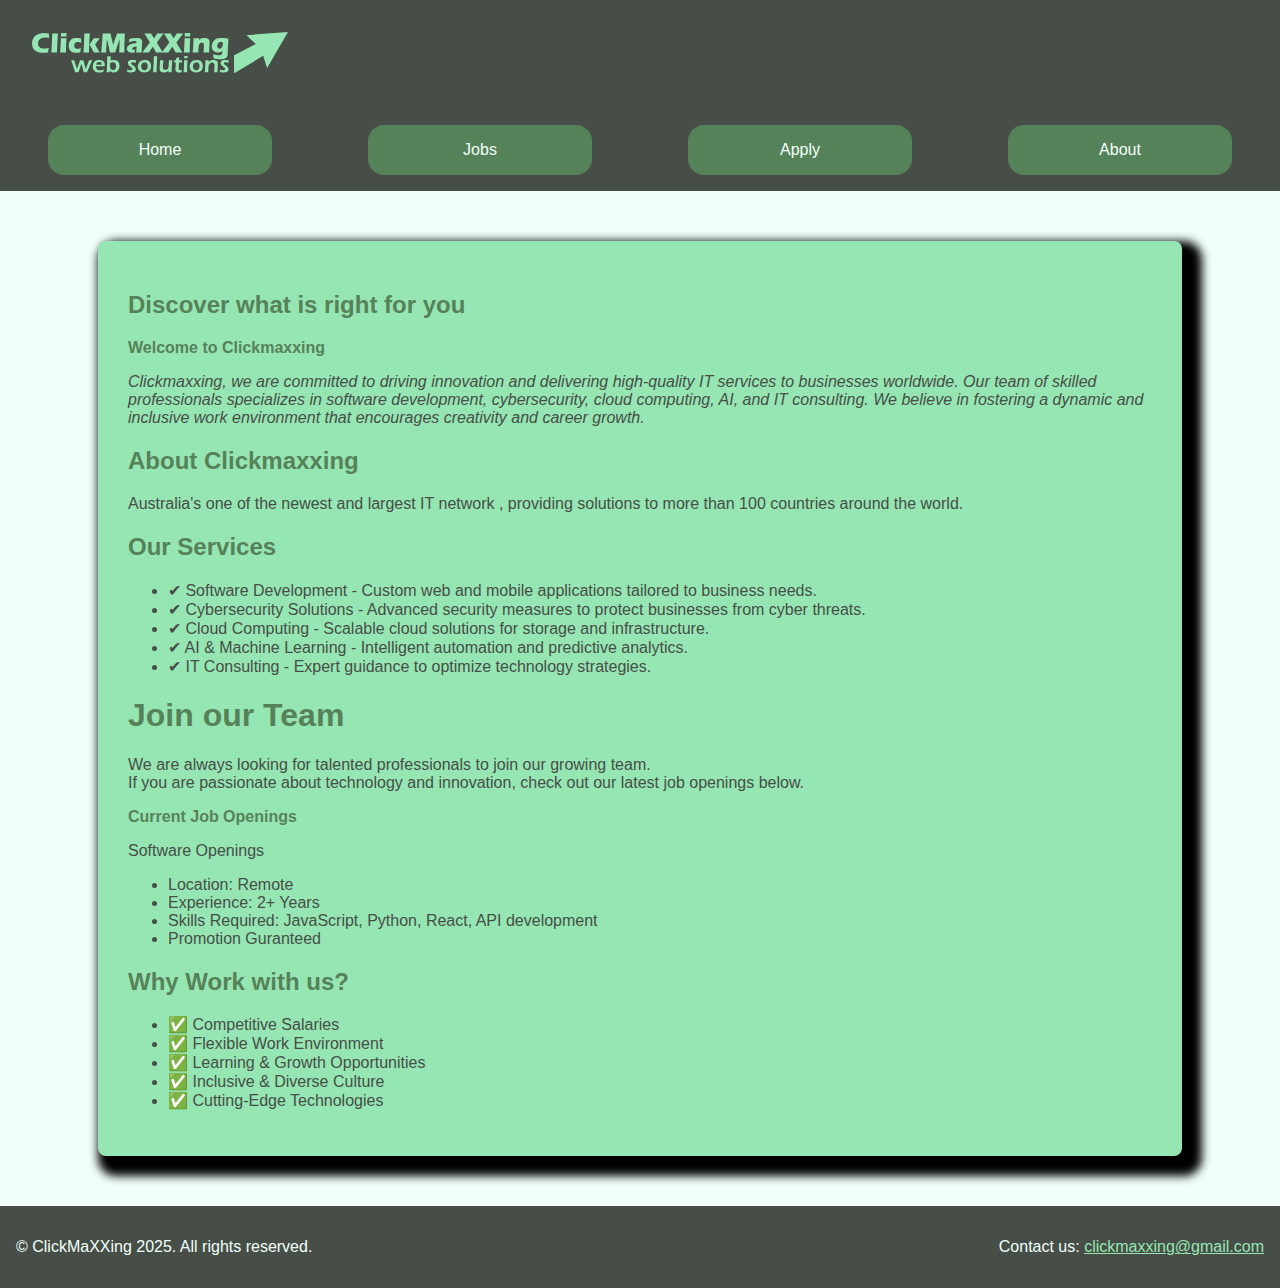
==== commit 8cf34b9b: "added comment to index explaining why svg is embedded" ====
--- a/Project-root/index.html
+++ b/Project-root/index.html
@@ -16,14 +16,10 @@
     <!--Header of the page-->
     <header>
         <a href="index.html">
-            <svg id="Layer_1" data-name="Layer 1" xmlns="http://www.w3.org/2000/svg" viewBox="0 0 570.05 92.1" alt="ClickMaXXing Logo">
-                <defs>
-                  <style>
-                    .cls-1 {
-                      fill: currentColor;
-                    }
-                  </style>
-                </defs>
+            <!--SVG for logo embeded in the html so that its colour can be controlled through css-->
+            <svg id="Layer_1" data-name="Layer 1" xmlns="http://www.w3.org/2000/svg" viewBox="0 0 570.05 92.1">
+           
+                
                 <g>
                   <path class="cls-1" d="M37.46,35.26c-.25,1.22-.55,2.91-.9,5.09-.35,2.17-.59,3.86-.71,5.06-4.42.66-8.37.99-11.85.99s-6.47-.42-9.35-1.26-5.53-2.21-7.94-4.12c-2.41-1.91-4.13-4.16-5.16-6.75-1.03-2.58-1.55-5.48-1.55-8.68,0-3.74.7-7.11,2.09-10.09,1.4-2.99,3.4-5.48,6.02-7.47,2.62-2,5.48-3.42,8.61-4.28,3.12-.86,6.35-1.29,9.68-1.29,3.06,0,6.84.39,11.35,1.18l.06,2.6c.04,1.14.1,2.39.19,3.75l.22,3.54c-2.42-.58-4.38-.97-5.88-1.18-1.5-.21-2.89-.31-4.17-.31-2.79,0-5.3.56-7.54,1.67s-3.99,2.74-5.27,4.87c-1.28,2.13-1.92,4.49-1.92,7.07,0,2.36.54,4.38,1.61,6.06,1.07,1.69,2.53,2.99,4.36,3.91,1.83.92,4.09,1.38,6.78,1.38,1.47,0,3.06-.12,4.79-.36,1.73-.24,3.89-.7,6.5-1.38Z"/>
                   <path class="cls-1" d="M42.95,45.59l.55-6.67,1.2-23.18.34-12.48c2.88.04,5.04.06,6.49.06,1.88,0,3.96-.02,6.24-.06l-.71,9.52-1.14,23.45-.25,9.37c-2.21-.02-4.21-.03-5.99-.03l-6.74.03Z"/>
@@ -67,8 +63,10 @@
     <main id="maincontent" >
 
         <!-- Subheading -->
-        <h2>Discover what is right for you</h2>
-        <p><strong>Welcome to Clickmaxxing</strong></p>
+
+            <h2>Discover what is right for you</h2>
+            <p><strong>Welcome to Clickmaxxing</strong></p>
+
         <!--content from GeN AI-->
         <p><em>Clickmaxxing, we are committed to driving innovation and delivering high-quality IT services to businesses worldwide.
         Our team of skilled professionals specializes in software development, cybersecurity, cloud computing, AI, and IT consulting.
--- a/Project-root/styles/styles.css
+++ b/Project-root/styles/styles.css
@@ -2,7 +2,7 @@
 filename: styles.css
 author: Alex Petrucci, Carl Petrucci, Kunvuth You, Mohamed Aarriz Mohamed Habeeb
 created: 02/04/2025
-last modified: 04/04/2025
+last modified: 06/04/2025
 description: Styles for every page in this project.
 */
 
@@ -249,4 +249,20 @@
 /* Styles for specific links to make all the text fit on one line for smaller screens */
 aside a, .description-card a {
     width: auto;
-}+}
+
+/*Styles for the body content of the index page*/
+#maincontent{
+    width: 80%; 
+    margin: 50px auto;
+    padding: 30px;
+    background-color: var(--green-colour);
+
+    box-shadow: 10px 10px 10px 10px black;
+    border-radius: 8px;
+    color: var(--black-colour);
+
+    
+}
+
+
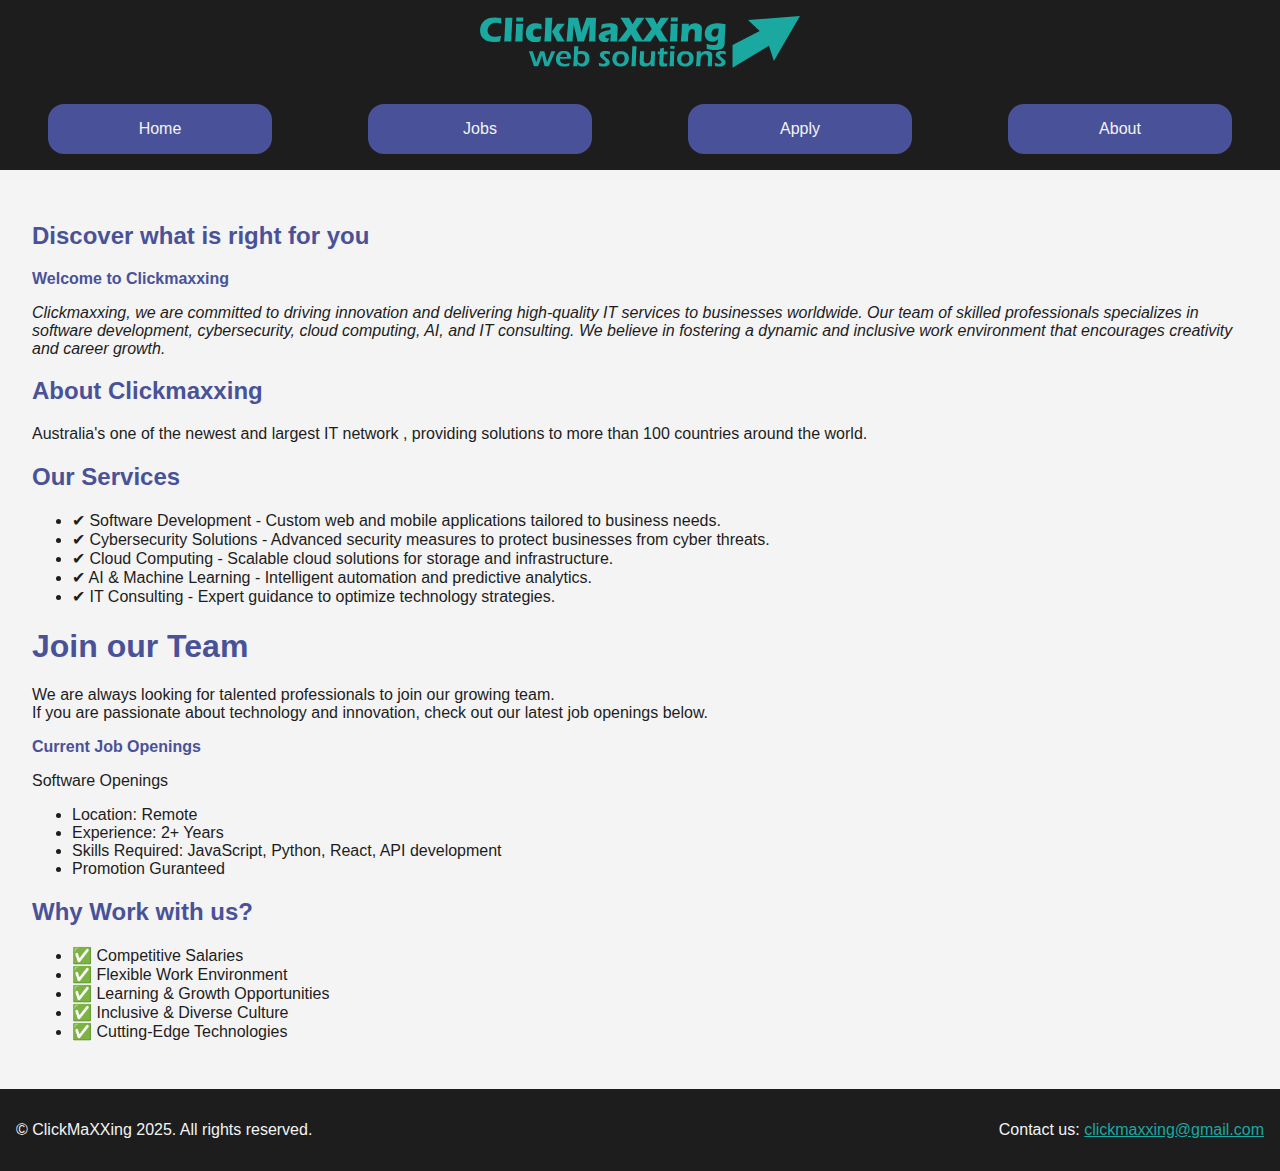
==== commit a301e9b5: "Logo resizes better on small screens and is now centered" ====
--- a/Project-root/index.html
+++ b/Project-root/index.html
@@ -15,40 +15,42 @@
 <body>
     <!--Header of the page-->
     <header>
-        <a href="index.html">
-            <!--SVG for logo embeded in the html so that its colour can be controlled through css-->
-            <svg id="Layer_1" data-name="Layer 1" xmlns="http://www.w3.org/2000/svg" viewBox="0 0 570.05 92.1">
-           
-                
-                <g>
-                  <path class="cls-1" d="M37.46,35.26c-.25,1.22-.55,2.91-.9,5.09-.35,2.17-.59,3.86-.71,5.06-4.42.66-8.37.99-11.85.99s-6.47-.42-9.35-1.26-5.53-2.21-7.94-4.12c-2.41-1.91-4.13-4.16-5.16-6.75-1.03-2.58-1.55-5.48-1.55-8.68,0-3.74.7-7.11,2.09-10.09,1.4-2.99,3.4-5.48,6.02-7.47,2.62-2,5.48-3.42,8.61-4.28,3.12-.86,6.35-1.29,9.68-1.29,3.06,0,6.84.39,11.35,1.18l.06,2.6c.04,1.14.1,2.39.19,3.75l.22,3.54c-2.42-.58-4.38-.97-5.88-1.18-1.5-.21-2.89-.31-4.17-.31-2.79,0-5.3.56-7.54,1.67s-3.99,2.74-5.27,4.87c-1.28,2.13-1.92,4.49-1.92,7.07,0,2.36.54,4.38,1.61,6.06,1.07,1.69,2.53,2.99,4.36,3.91,1.83.92,4.09,1.38,6.78,1.38,1.47,0,3.06-.12,4.79-.36,1.73-.24,3.89-.7,6.5-1.38Z"/>
-                  <path class="cls-1" d="M42.95,45.59l.55-6.67,1.2-23.18.34-12.48c2.88.04,5.04.06,6.49.06,1.88,0,3.96-.02,6.24-.06l-.71,9.52-1.14,23.45-.25,9.37c-2.21-.02-4.21-.03-5.99-.03l-6.74.03Z"/>
-                  <path class="cls-1" d="M62.49,45.59c.29-2.52.5-4.6.65-6.23s.28-3.72.42-6.26c.13-2.54.25-5.35.35-8.44s.18-6.66.25-10.73c2.69.04,4.84.06,6.46.06,1.47,0,3.58-.02,6.33-.06-.36,3.91-.61,7.34-.77,10.3-.16,2.96-.26,6.09-.3,9.4-.08,5.87-.13,9.86-.13,11.97-2.46-.04-4.58-.06-6.35-.06s-4.06.02-6.91.06ZM64.45,9.96c.12-2.46.19-4.4.19-5.83,0-.41-.01-.97-.03-1.67,2.5.04,4.6.06,6.3.06,2.34,0,4.38-.02,6.14-.06-.06.64-.1,1.18-.12,1.61l-.19,3.85c-.04.58-.06,1.26-.06,2.05-2.05-.04-4.01-.06-5.89-.06s-4.05.02-6.33.06Z"/>
-                  <path class="cls-1" d="M108.92,35.7c-.1.83-.35,2.35-.74,4.56l-.81,4.96c-3.25.79-6.42,1.18-9.52,1.18-2.25,0-4.23-.23-5.92-.68-2.01-.54-3.8-1.49-5.4-2.85-1.63-1.41-2.82-3.07-3.57-4.99-.89-2.25-1.33-4.78-1.33-7.57,0-2.56.43-5.03,1.3-7.41.87-2.38,2.15-4.34,3.85-5.88,1.7-1.54,3.58-2.57,5.64-3.1,2.07-.53,4.35-.79,6.85-.79,1.47,0,2.95.08,4.43.23,1.49.15,3.33.49,5.52,1.01l.06.71c.06.74.11,1.5.14,2.28.03.78.1,2,.2,3.67l.19,2.76c-2.96-1.03-5.57-1.55-7.85-1.55-1.63,0-3.07.32-4.29.95-1.23.63-2.14,1.54-2.73,2.73-.59,1.19-.88,2.57-.88,4.14s.26,2.93.79,4,1.37,1.88,2.53,2.42c1.16.54,2.43.81,3.81.81.7,0,1.54-.07,2.5-.22.96-.14,1.8-.3,2.51-.48.71-.18,1.62-.47,2.71-.88Z"/>
-                  <path class="cls-1" d="M114.47,45.59c.29-2.65.49-4.8.62-6.45.16-2.25.33-5.08.49-8.47l.34-7.35c.14-3.33.25-6.51.31-9.55.08-3.64.12-7.14.12-10.51,2.9.04,5.07.06,6.52.06,1.68,0,3.66-.02,5.96-.06-.48,5.42-.92,12.15-1.31,20.19-.4,8.04-.59,15.42-.59,22.14-2.4-.04-4.42-.06-6.07-.06-1.9,0-4.03.02-6.38.06ZM128.15,27.77l5.33-7.68,4-6.16c2.85.04,5.01.06,6.48.06,2.03,0,4.42-.02,7.19-.06l-6.17,8.02c-1.45,1.84-2.93,3.82-4.44,5.95,1.45,2.67,4.93,8.57,10.45,17.69-2.42-.04-4.6-.06-6.54-.06s-4.26.02-6.82.06l-1.92-3.88c-.68-1.35-1.27-2.47-1.77-3.38-.19-.37-1.6-2.91-4.25-7.6l-1.55-2.95Z"/>
-                  <path class="cls-1" d="M153.89,45.59l.77-6.26,1.91-21.74.95-14.33c3.82.04,6.82.06,9,.06,1.81,0,4.56-.02,8.28-.06.27,1.78.5,3.13.68,4.05.19.92.64,2.72,1.38,5.4.73,2.68,1.32,4.99,1.76,6.95.44,1.95,1.11,5.3,1.99,10.03.91-3.25,1.74-6.04,2.49-8.37.75-2.34,1.68-4.99,2.8-7.97,1.12-2.98,1.83-4.93,2.13-5.85.3-.92.71-2.33,1.23-4.23,3.1.04,6.14.06,9.12.06,2.03,0,4.84-.02,8.44-.06-.39,6.97-.65,12.95-.78,17.96-.27,9.8-.4,16.54-.4,20.22,0,.77.02,2.15.06,4.16-2.73-.04-4.64-.06-5.74-.06-1.59,0-3.55.02-5.86.06.17-1.86.38-6.29.63-13.29.25-7,.38-11.47.38-13.41,0-.85-.02-2.03-.06-3.54l-4.07,12.62-5.84,17.62c-2.69-.04-4.54-.06-5.55-.06-1.28,0-3.25.02-5.89.06l-3.82-17.06-2.24-9.09c-.08-.35-.18-.79-.28-1.3-.1-.52-.27-1.43-.5-2.73l-.78,8.59-1.03,17.62-.09,3.97c-2.85-.04-4.67-.06-5.46-.06-1.08,0-2.94.02-5.58.06Z"/>
-                  <path class="cls-1" d="M215.63,22.95c.39-2.05.64-3.46.74-4.23.1-.78.27-1.99.5-3.64,5.95-1.3,11.07-1.95,15.35-1.95,2.44,0,4.67.27,6.7.82,2.03.55,3.61,1.43,4.75,2.65,1.14,1.22,1.71,2.97,1.71,5.24,0,1.16-.15,3.76-.46,7.82-.31,4.05-.55,9.37-.71,15.94-2.03-.04-4.04-.06-6.05-.06s-4.01.02-6.21.06c.28-2.27.6-6.97.94-14.08-.78.37-1.4.64-1.84.81s-1.22.41-2.34.74c-1.11.33-1.99.61-2.61.84-.63.23-1.18.52-1.64.87-.46.35-.79.71-.99,1.09-.2.37-.29.79-.29,1.24,0,.7.28,1.3.84,1.8.56.5,1.45.74,2.67.74.43,0,.9-.04,1.4-.11.5-.07,1.18-.25,2.05-.54-.6,1.59-1.31,3.92-2.14,6.98-1.78.29-3.46.43-5.05.43-2.56,0-4.7-.36-6.4-1.07s-3.02-1.87-3.94-3.46c-.92-1.59-1.38-3.18-1.38-4.78,0-.97.17-1.92.51-2.85.34-.93.87-1.84,1.6-2.73.72-.89,1.57-1.65,2.54-2.28.97-.63,2.3-1.23,3.98-1.78s3.82-1.09,6.4-1.58c1.07-.21,2.06-.43,2.96-.67.9-.24,1.54-.44,1.92-.62.38-.18.69-.38.93-.62.24-.24.41-.49.51-.74.1-.26.15-.53.15-.82,0-.79-.33-1.39-.99-1.81-.66-.42-1.63-.64-2.91-.64-3.55,0-7.95,1-13.17,3.01Z"/>
-                  <path class="cls-1" d="M245.56,45.59c2.42-3.06,5.36-6.91,8.82-11.54,3.46-4.63,6.15-8.31,8.05-11.04l-3.66-6.17c-.68-1.12-1.66-2.68-2.95-4.68l-3.1-4.81c-.77-1.2-1.62-2.56-2.57-4.09,2.67.04,5.4.06,8.19.06,2.21,0,4.58-.02,7.1-.06.91,1.8,1.98,3.75,3.21,5.85,1.23,2.1,2.21,3.92,2.93,5.47.83-1.43,1.95-3.2,3.38-5.32s2.68-4.12,3.75-6c2.19.04,4.58.06,7.16.06,1.67,0,4.05-.02,7.13-.06-1.49,2.13-3.7,5.15-6.64,9.06s-5.72,7.76-8.34,11.57c3.35,5.71,7.9,12.94,13.65,21.71-3.27-.04-5.72-.06-7.35-.06-2.73,0-5.43.02-8.09.06-.81-1.65-1.94-3.75-3.4-6.28-1.46-2.53-2.72-4.86-3.8-6.99-.81,1.45-2.13,3.48-3.97,6.11-1.84,2.63-3.46,5.01-4.87,7.16-3.02-.04-5.41-.06-7.16-.06-1.94,0-4.43.02-7.47.06Z"/>
-                  <path class="cls-1" d="M289.07,45.59c2.42-3.06,5.36-6.91,8.82-11.54,3.46-4.63,6.14-8.31,8.05-11.04l-3.66-6.17c-.68-1.12-1.66-2.68-2.95-4.68l-3.1-4.81c-.77-1.2-1.62-2.56-2.57-4.09,2.67.04,5.4.06,8.19.06,2.21,0,4.58-.02,7.1-.06.91,1.8,1.98,3.75,3.21,5.85,1.23,2.1,2.21,3.92,2.93,5.47.83-1.43,1.95-3.2,3.38-5.32,1.43-2.12,2.68-4.12,3.75-6,2.19.04,4.58.06,7.16.06,1.67,0,4.05-.02,7.13-.06-1.49,2.13-3.7,5.15-6.64,9.06s-5.72,7.76-8.34,11.57c3.35,5.71,7.9,12.94,13.65,21.71-3.27-.04-5.72-.06-7.35-.06-2.73,0-5.43.02-8.09.06-.81-1.65-1.94-3.75-3.4-6.28-1.46-2.53-2.72-4.86-3.8-6.99-.81,1.45-2.13,3.48-3.97,6.11-1.84,2.63-3.46,5.01-4.87,7.16-3.02-.04-5.41-.06-7.16-.06-1.94,0-4.43.02-7.47.06Z"/>
-                  <path class="cls-1" d="M338.01,45.59c.29-2.52.5-4.6.65-6.23s.28-3.72.42-6.26c.13-2.54.25-5.35.35-8.44s.18-6.66.25-10.73c2.69.04,4.84.06,6.46.06,1.47,0,3.58-.02,6.33-.06-.36,3.91-.61,7.34-.77,10.3-.16,2.96-.26,6.09-.3,9.4-.08,5.87-.13,9.86-.13,11.97-2.46-.04-4.58-.06-6.35-.06s-4.06.02-6.91.06ZM339.96,9.96c.12-2.46.19-4.4.19-5.83,0-.41-.01-.97-.03-1.67,2.5.04,4.6.06,6.29.06,2.34,0,4.38-.02,6.14-.06-.06.64-.1,1.18-.12,1.61l-.19,3.85c-.04.58-.06,1.26-.06,2.05-2.05-.04-4.01-.06-5.89-.06s-4.05.02-6.33.06Z"/>
-                  <path class="cls-1" d="M357.7,45.59c.59-4.69,1.05-9.88,1.37-15.55.32-5.68.51-11.05.57-16.11,2.48.04,4.63.06,6.43.06,2.09,0,4.1-.02,6.02-.06l-.31,4.22c.68-.76,1.27-1.37,1.77-1.81.5-.44,1.11-.88,1.85-1.3.73-.42,1.51-.77,2.34-1.04.83-.27,1.73-.48,2.71-.64.98-.16,2.01-.23,3.08-.23,1.49,0,2.94.16,4.36.48,1.42.32,2.6.78,3.55,1.36.95.59,1.75,1.32,2.39,2.2.64.88,1.06,1.82,1.27,2.84.21,1.01.31,2.06.31,3.13,0,.79-.08,2.48-.25,5.09l-.53,11.23c-.1,2.21-.16,4.26-.16,6.14-2.09-.04-4.04-.06-5.86-.06-2.46,0-4.7.02-6.72.06.19-1.88.39-4.68.59-8.39.21-3.71.31-6.32.31-7.83,0-2.34-.45-3.96-1.35-4.88-.9-.92-2.03-1.38-3.4-1.38-1.2,0-2.33.39-3.4,1.18-1.07.79-1.89,1.93-2.47,3.43-.58,1.5-.99,3.96-1.23,7.4-.24,3.43-.4,6.93-.48,10.48-2.07-.04-4.08-.06-6.04-.06-2.07,0-4.31.02-6.73.06Z"/>
-                  <path class="cls-1" d="M403.67,49.43c2.67.91,5.01,1.55,7.04,1.91,2.03.36,3.79.54,5.3.54,1.1,0,2.09-.12,2.98-.36.89-.24,1.6-.53,2.14-.88.54-.35,1-.8,1.38-1.33.38-.54.68-1.14.88-1.8.21-.66.35-1.43.43-2.29.08-.87.16-2.07.22-3.6-.81.72-1.5,1.3-2.09,1.74-.59.43-1.32.85-2.19,1.26-.87.4-1.81.71-2.84.93-1.02.22-2.1.33-3.24.33-2.63,0-4.99-.61-7.1-1.83-2.11-1.22-3.68-2.93-4.71-5.12-1.03-2.19-1.55-4.56-1.55-7.1,0-3,.56-5.71,1.67-8.13s2.71-4.47,4.79-6.14,4.35-2.83,6.83-3.47c2.48-.64,5.29-.96,8.43-.96,1.8,0,3.84.11,6.12.33,2.28.22,5.42.69,9.4,1.41l-.73,10.23-.64,11.23c-.04.81-.06,1.47-.06,1.98l-.24,10.08c-.04,1.28-.2,2.5-.46,3.66-.23,1.05-.61,2.04-1.15,2.95-.54.91-1.2,1.71-1.98,2.39-.87.74-1.84,1.33-2.92,1.77-1.1.45-2.39.83-3.88,1.12-1.61.29-3.3.43-5.05.43-.99,0-2.21-.05-3.66-.14-1.45-.09-2.93-.23-4.45-.42-1.52-.19-2.83-.38-3.94-.59-1.11-.21-2.51-.51-4.2-.9l-.22-4.09c-.02-.79-.12-2.49-.31-5.12ZM424.94,22.61c-1.28-.25-2.42-.37-3.43-.37-1.86,0-3.46.36-4.81,1.07-1.35.71-2.4,1.78-3.14,3.2-.74,1.42-1.11,2.9-1.11,4.43,0,1.12.2,2.16.59,3.11.39.95,1.04,1.7,1.95,2.25.91.55,1.87.82,2.88.82,1.48,0,2.8-.54,3.96-1.62,1.16-1.08,1.95-2.55,2.38-4.41s.68-4.69.74-8.48Z"/>
-                  <path class="cls-1" d="M96.14,89.56l-3.07-9.32-4.41-12.81-1.66-4.57c1.34.04,2.58.05,3.69.05s2.18-.02,3.35-.05l6.07,19.67,6.96-19.67c1.31.04,2.57.05,3.76.05,1.26,0,2.46-.02,3.6-.05l4.51,17.35c.05.26.24,1.03.55,2.31l.6-1.73s.18-.45.5-1.23l4.07-10.31,2.42-6.38c1.33.04,2.47.05,3.44.05.79,0,1.98-.02,3.57-.05l-7.21,16.48c-1.56,3.53-3,6.94-4.33,10.21-1.47-.04-2.62-.05-3.46-.05s-2.21.02-3.99.05l-4.81-19.1c-.26.68-.79,2.13-1.57,4.36l-5.32,14.75c-1.49-.04-2.62-.05-3.39-.05-.86,0-2.14.02-3.86.05Z"/>
-                  <path class="cls-1" d="M159.72,83.6c-.23,1.03-.55,2.89-.97,5.56-1.89.4-3.48.67-4.78.81-1.29.14-2.6.21-3.91.21-2.29,0-4.34-.23-6.15-.68s-3.4-1.29-4.76-2.5c-1.36-1.21-2.37-2.71-3.02-4.47-.65-1.77-.97-3.62-.97-5.56,0-2.15.38-4.23,1.13-6.25.75-2.02,1.81-3.67,3.16-4.96,1.36-1.28,2.9-2.19,4.63-2.73s3.54-.8,5.43-.8c1.78,0,3.48.22,5.09.67,1.61.45,2.96,1.17,4.05,2.19s1.93,2.23,2.52,3.65c.59,1.42.88,3.01.88,4.75,0,.82-.09,1.67-.26,2.54l-19.24.03c-.04.65-.05,1.16-.05,1.55,0,1.17.2,2.25.6,3.23.4.98.99,1.81,1.76,2.49.77.68,1.69,1.19,2.76,1.51,1.07.32,2.12.49,3.15.49,1.21,0,2.51-.13,3.92-.39,1.41-.26,3.08-.71,5.03-1.34ZM142.77,73l12.28.03c0-.84-.03-1.46-.08-1.86-.05-.4-.17-.86-.35-1.37-.18-.51-.43-.97-.75-1.36s-.68-.72-1.1-.98c-.42-.26-.91-.46-1.46-.6-.55-.14-1.14-.21-1.77-.21-.73,0-1.45.11-2.14.34-.69.23-1.33.56-1.9.99-.58.44-1.05.92-1.4,1.46-.36.54-.63,1.06-.8,1.56-.18.5-.35,1.16-.52,2Z"/>
-                  <path class="cls-1" d="M166.04,89.56c.32-3.32.67-9.1,1.04-17.33.38-8.23.58-14.39.59-18.49,1.55.04,2.9.05,4.04.05s2.35-.02,3.64-.05c-.3,2.47-.53,5.58-.7,9.34,1.71-.33,3.08-.55,4.09-.67,1.01-.11,2.02-.17,3.02-.17,2.75,0,5.06.43,6.94,1.3,1.88.87,3.39,2.3,4.53,4.3,1.14,2,1.71,4.43,1.71,7.28,0,2-.28,3.93-.85,5.81-.57,1.88-1.42,3.55-2.54,5.01-1.13,1.46-2.5,2.53-4.1,3.21-1.61.68-3.36,1.02-5.24,1.02-.91,0-1.75-.08-2.53-.25-.78-.17-1.5-.41-2.15-.72-.66-.31-1.24-.68-1.76-1.1-.52-.42-.94-.84-1.28-1.26-.34-.42-.74-1.01-1.19-1.76l-.12,4.46c-1.44-.04-2.57-.05-3.39-.05-.63,0-1.87.02-3.73.05ZM174.17,68.44l-.21,4.49c-.05.96-.08,1.9-.08,2.81,0,2.17.22,3.88.67,5.13.44,1.25,1.2,2.22,2.26,2.9,1.06.68,2.26,1.02,3.58,1.02,1.45,0,2.7-.39,3.77-1.17,1.06-.78,1.88-1.92,2.45-3.42.57-1.5.85-3.09.85-4.75,0-2.4-.64-4.32-1.91-5.77-1.27-1.45-3.15-2.18-5.62-2.18-.8,0-1.64.07-2.51.2-.87.13-1.95.38-3.24.75Z"/>
-                  <path class="cls-1" d="M212.18,89.06l-.58-5.77c1.71.7,3.17,1.19,4.36,1.46,1.19.27,2.28.41,3.28.41s1.84-.12,2.52-.35c.68-.24,1.19-.59,1.52-1.05.33-.46.5-.95.5-1.46,0-.23-.02-.44-.07-.63-.04-.19-.12-.39-.24-.6-.11-.21-.25-.41-.39-.59-.15-.18-.35-.39-.62-.63-.26-.24-.64-.54-1.13-.91l-1.42-1.13c-1.36-1.07-2.41-1.91-3.12-2.52-.72-.61-1.32-1.24-1.81-1.88-.49-.64-.86-1.31-1.12-2.02-.25-.71-.38-1.43-.38-2.17,0-1.28.39-2.49,1.17-3.65.78-1.15,1.91-2,3.4-2.53,1.49-.53,3.24-.8,5.25-.8,2.29,0,4.93.27,7.93.81l.34,5.49c-2.03-.82-3.98-1.23-5.85-1.23-1.02,0-1.9.1-2.66.3-.76.2-1.31.51-1.64.92-.33.41-.5.87-.5,1.38,0,.3.05.59.16.88.1.29.29.59.55.91.26.32.56.61.91.89.34.28,1.05.83,2.14,1.65,1.08.82,2.03,1.57,2.85,2.23s1.48,1.33,2.01,2.01c.52.67.93,1.39,1.21,2.16.28.77.42,1.55.42,2.34,0,1.31-.4,2.53-1.21,3.65-.8,1.12-2.02,1.99-3.65,2.62s-3.45.95-5.46.95c-1.05,0-2.33-.08-3.83-.25-1.5-.17-3.11-.46-4.83-.88Z"/>
-                  <path class="cls-1" d="M250.8,62.24c2.01,0,3.94.3,5.79.91,1.85.6,3.41,1.5,4.7,2.68,1.29,1.18,2.25,2.62,2.9,4.33.65,1.71.97,3.5.97,5.39,0,2-.34,3.92-1.02,5.77-.68,1.85-1.67,3.46-2.97,4.82-1.29,1.36-2.91,2.37-4.84,3.04-1.93.67-3.99,1.01-6.18,1.01-2.03,0-3.96-.3-5.79-.91-1.83-.6-3.39-1.51-4.68-2.72-1.29-1.21-2.28-2.68-2.95-4.41-.67-1.73-1.01-3.54-1.01-5.43s.31-3.76.92-5.51c.61-1.75,1.57-3.31,2.87-4.67,1.3-1.36,2.97-2.42,5-3.17s4.13-1.13,6.3-1.13ZM250.8,67.65c-1.52,0-2.87.37-4.07,1.12-1.19.74-2.08,1.85-2.67,3.32s-.88,3.07-.88,4.8c0,1.52.24,2.88.72,4.07.48,1.19,1.26,2.15,2.35,2.89,1.09.73,2.38,1.1,3.88,1.1s2.88-.38,4.04-1.14c1.16-.76,2.03-1.88,2.61-3.36s.88-3.11.88-4.89c0-1.45-.23-2.77-.68-3.96-.45-1.19-1.22-2.14-2.29-2.86-1.07-.72-2.38-1.08-3.91-1.08Z"/>
-                  <path class="cls-1" d="M269.67,89.56c.26-2.96.58-8.27.95-15.94.37-7.67.61-14.3.69-19.88,1.82.04,3.12.05,3.89.05,1.03,0,2.29-.02,3.78-.05l-.63,9.58-.91,21.36-.11,4.88c-1.44-.04-2.65-.05-3.65-.05-.33,0-1.67.02-4.02.05Z"/>
-                  <path class="cls-1" d="M310.98,89.56c-1.54-.04-2.72-.05-3.54-.05-1.03,0-2.21.02-3.52.05l.05-4.36c-.49.73-.92,1.33-1.29,1.77s-.85.88-1.44,1.31c-.59.43-1.24.77-1.94,1.02-.7.25-1.5.46-2.4.63-.9.17-1.86.25-2.87.25-1.96,0-3.66-.29-5.12-.85-1.45-.57-2.6-1.43-3.45-2.58-.85-1.15-1.27-2.81-1.27-4.96v-.55l.42-6.77.4-8.92c.02-.72.03-1.61.03-2.68,1.66.04,2.96.05,3.91.05,1,0,2.2-.02,3.62-.05l-.87,11.97c-.05.93-.09,1.71-.12,2.35-.03.64-.04,1.1-.04,1.38,0,1.26.19,2.3.56,3.14.38.83,1.03,1.46,1.97,1.9.94.44,1.94.66,3,.66s1.98-.19,2.88-.58c.82-.35,1.53-.84,2.11-1.47.59-.63,1.08-1.48,1.48-2.55.3-.77.52-1.84.68-3.2.12-.96.24-2.62.34-4.96.15-2.83.25-5.71.3-8.63,1.73.04,3.06.05,3.97.05,1.03,0,2.2-.02,3.49-.05-.21,2.5-.43,5.63-.65,9.38-.23,3.75-.38,6.85-.47,9.29-.09,2.44-.16,5.11-.21,8.02Z"/>
-                  <path class="cls-1" d="M333.86,84.08c-.21.96-.54,2.75-1,5.35-1.47.33-2.62.54-3.46.63s-1.63.13-2.36.13c-1.29,0-2.45-.12-3.48-.37s-1.87-.68-2.53-1.3c-.67-.62-1.12-1.35-1.35-2.18s-.35-1.69-.35-2.58c0-.23,0-.53.03-.92s.09-1.63.21-3.73l.6-10.92h-3.78c.09-1.05.17-2.74.24-5.06h3.95c.1-1.01.21-2.74.31-5.17l3.1-.6c.65-.12,1.9-.41,3.76-.87-.13,2.36-.2,4.57-.21,6.64h6.67c-.12,2.36-.18,4.05-.18,5.06h-6.69c-.37,7.12-.55,11.24-.55,12.36s.12,1.92.35,2.52c.24.6.62,1.02,1.14,1.29.53.26,1.08.39,1.68.39.44,0,.9-.03,1.38-.1.48-.07,1.33-.26,2.53-.58Z"/>
-                  <path class="cls-1" d="M337.45,89.56c.27-2.62.45-4.82.56-6.59.18-2.8.33-6.03.47-9.68.13-3.66.23-7.13.28-10.42,1.7.04,2.98.05,3.83.05.78,0,2.05-.02,3.81-.05-.24,3.04-.43,5.95-.57,8.71-.14,2.76-.25,5.93-.32,9.5-.07,3.57-.1,6.39-.1,8.48-1.59-.04-2.87-.05-3.83-.05-.91,0-2.29.02-4.12.05ZM338.89,58.31c.07-1.8.11-3.18.11-4.15v-.84c1.59.04,2.89.05,3.88.05,1.36,0,2.63-.02,3.8-.05-.05.44-.09.94-.1,1.5l-.13,3.49c-1.33-.03-2.55-.05-3.67-.05s-2.41.02-3.88.05Z"/>
-                  <path class="cls-1" d="M366.14,62.24c2.01,0,3.94.3,5.79.91,1.85.6,3.41,1.5,4.7,2.68,1.29,1.18,2.25,2.62,2.9,4.33.65,1.71.97,3.5.97,5.39,0,2-.34,3.92-1.02,5.77-.68,1.85-1.67,3.46-2.97,4.82-1.29,1.36-2.91,2.37-4.84,3.04-1.93.67-3.99,1.01-6.18,1.01-2.03,0-3.96-.3-5.79-.91s-3.39-1.51-4.68-2.72-2.28-2.68-2.95-4.41c-.67-1.73-1.01-3.54-1.01-5.43s.31-3.76.92-5.51c.61-1.75,1.57-3.31,2.87-4.67,1.3-1.36,2.97-2.42,5-3.17,2.03-.75,4.13-1.13,6.3-1.13ZM366.14,67.65c-1.52,0-2.87.37-4.07,1.12-1.19.74-2.08,1.85-2.67,3.32s-.88,3.07-.88,4.8c0,1.52.24,2.88.72,4.07s1.26,2.15,2.35,2.89c1.09.73,2.38,1.1,3.88,1.1s2.88-.38,4.04-1.14c1.16-.76,2.03-1.88,2.62-3.36s.88-3.11.88-4.89c0-1.45-.23-2.77-.68-3.96s-1.22-2.14-2.29-2.86-2.38-1.08-3.91-1.08Z"/>
-                  <path class="cls-1" d="M384.79,89.56c.4-3.97.73-8.43,1-13.38.27-4.95.42-9.39.46-13.3,1.61.04,2.9.05,3.86.05,1.14,0,2.35-.02,3.62-.05l-.29,4.46c.54-.77,1.02-1.38,1.43-1.84s.94-.9,1.58-1.34c.64-.44,1.32-.79,2.05-1.05.73-.26,1.54-.47,2.44-.63.9-.16,1.84-.24,2.82-.24,1.56,0,3.05.2,4.47.59s2.58,1.02,3.45,1.88c.88.86,1.45,1.79,1.73,2.81.28,1.01.42,2.09.42,3.23,0,.47-.03,1.22-.08,2.26l-.54,11.47c-.07,1.59-.11,3.29-.13,5.09-1.38-.04-2.57-.05-3.55-.05-1.33,0-2.67.02-4.02.05.14-1.52.32-4.18.53-7.96.21-3.79.32-6.29.32-7.52,0-1.38-.22-2.49-.66-3.33-.44-.84-1.11-1.48-2.03-1.92-.92-.44-1.91-.66-2.98-.66s-2.03.2-2.94.6c-.91.4-1.7.99-2.36,1.76-.7.79-1.24,1.76-1.63,2.91-.4,1.22-.7,3.25-.89,6.06-.18,2.5-.32,5.85-.42,10.05-1.35-.04-2.57-.05-3.65-.05s-2.44.02-4.02.05Z"/>
-                  <path class="cls-1" d="M418.67,89.06l-.58-5.77c1.71.7,3.17,1.19,4.36,1.46s2.28.41,3.28.41,1.84-.12,2.52-.35c.68-.24,1.19-.59,1.52-1.05s.5-.95.5-1.46c0-.23-.02-.44-.07-.63-.04-.19-.12-.39-.24-.6-.11-.21-.25-.41-.39-.59-.15-.18-.35-.39-.62-.63-.26-.24-.64-.54-1.13-.91l-1.42-1.13c-1.37-1.07-2.41-1.91-3.12-2.52-.72-.61-1.32-1.24-1.81-1.88-.49-.64-.86-1.31-1.12-2.02-.25-.71-.38-1.43-.38-2.17,0-1.28.39-2.49,1.17-3.65s1.91-2,3.4-2.53c1.49-.53,3.24-.8,5.25-.8,2.29,0,4.93.27,7.92.81l.34,5.49c-2.03-.82-3.98-1.23-5.85-1.23-1.01,0-1.9.1-2.66.3s-1.31.51-1.64.92c-.33.41-.5.87-.5,1.38,0,.3.05.59.16.88.11.29.29.59.55.91.26.32.56.61.91.89.34.28,1.05.83,2.14,1.65,1.08.82,2.03,1.57,2.85,2.23s1.48,1.33,2.01,2.01c.52.67.93,1.39,1.21,2.16.28.77.42,1.55.42,2.34,0,1.31-.4,2.53-1.21,3.65-.81,1.12-2.02,1.99-3.65,2.62-1.63.63-3.45.95-5.46.95-1.05,0-2.33-.08-3.83-.25-1.5-.17-3.11-.46-4.83-.88Z"/>
-                </g>
-                <polygon class="cls-1" points="523.55 80.39 570.05 0 477.45 7.07 498.3 26.79 449.92 51.76 449.92 92.1 514.81 53.05 523.55 80.39"/>
-              </svg>
-        </a> <!--Logo links to the home page to follow conventions-->
+        <div class="center-wrapper">
+            <a href="index.html">
+                <!--SVG for logo embeded in the html so that its colour can be controlled through css-->
+                <svg id="Layer_1" data-name="Layer 1" xmlns="http://www.w3.org/2000/svg" viewBox="0 0 570.05 92.1" alt="ClickMaXXing Logo">
+                    <defs>
+                    </defs>
+                    <g>
+                    <path class="cls-1" d="M37.46,35.26c-.25,1.22-.55,2.91-.9,5.09-.35,2.17-.59,3.86-.71,5.06-4.42.66-8.37.99-11.85.99s-6.47-.42-9.35-1.26-5.53-2.21-7.94-4.12c-2.41-1.91-4.13-4.16-5.16-6.75-1.03-2.58-1.55-5.48-1.55-8.68,0-3.74.7-7.11,2.09-10.09,1.4-2.99,3.4-5.48,6.02-7.47,2.62-2,5.48-3.42,8.61-4.28,3.12-.86,6.35-1.29,9.68-1.29,3.06,0,6.84.39,11.35,1.18l.06,2.6c.04,1.14.1,2.39.19,3.75l.22,3.54c-2.42-.58-4.38-.97-5.88-1.18-1.5-.21-2.89-.31-4.17-.31-2.79,0-5.3.56-7.54,1.67s-3.99,2.74-5.27,4.87c-1.28,2.13-1.92,4.49-1.92,7.07,0,2.36.54,4.38,1.61,6.06,1.07,1.69,2.53,2.99,4.36,3.91,1.83.92,4.09,1.38,6.78,1.38,1.47,0,3.06-.12,4.79-.36,1.73-.24,3.89-.7,6.5-1.38Z"/>
+                    <path class="cls-1" d="M42.95,45.59l.55-6.67,1.2-23.18.34-12.48c2.88.04,5.04.06,6.49.06,1.88,0,3.96-.02,6.24-.06l-.71,9.52-1.14,23.45-.25,9.37c-2.21-.02-4.21-.03-5.99-.03l-6.74.03Z"/>
+                    <path class="cls-1" d="M62.49,45.59c.29-2.52.5-4.6.65-6.23s.28-3.72.42-6.26c.13-2.54.25-5.35.35-8.44s.18-6.66.25-10.73c2.69.04,4.84.06,6.46.06,1.47,0,3.58-.02,6.33-.06-.36,3.91-.61,7.34-.77,10.3-.16,2.96-.26,6.09-.3,9.4-.08,5.87-.13,9.86-.13,11.97-2.46-.04-4.58-.06-6.35-.06s-4.06.02-6.91.06ZM64.45,9.96c.12-2.46.19-4.4.19-5.83,0-.41-.01-.97-.03-1.67,2.5.04,4.6.06,6.3.06,2.34,0,4.38-.02,6.14-.06-.06.64-.1,1.18-.12,1.61l-.19,3.85c-.04.58-.06,1.26-.06,2.05-2.05-.04-4.01-.06-5.89-.06s-4.05.02-6.33.06Z"/>
+                    <path class="cls-1" d="M108.92,35.7c-.1.83-.35,2.35-.74,4.56l-.81,4.96c-3.25.79-6.42,1.18-9.52,1.18-2.25,0-4.23-.23-5.92-.68-2.01-.54-3.8-1.49-5.4-2.85-1.63-1.41-2.82-3.07-3.57-4.99-.89-2.25-1.33-4.78-1.33-7.57,0-2.56.43-5.03,1.3-7.41.87-2.38,2.15-4.34,3.85-5.88,1.7-1.54,3.58-2.57,5.64-3.1,2.07-.53,4.35-.79,6.85-.79,1.47,0,2.95.08,4.43.23,1.49.15,3.33.49,5.52,1.01l.06.71c.06.74.11,1.5.14,2.28.03.78.1,2,.2,3.67l.19,2.76c-2.96-1.03-5.57-1.55-7.85-1.55-1.63,0-3.07.32-4.29.95-1.23.63-2.14,1.54-2.73,2.73-.59,1.19-.88,2.57-.88,4.14s.26,2.93.79,4,1.37,1.88,2.53,2.42c1.16.54,2.43.81,3.81.81.7,0,1.54-.07,2.5-.22.96-.14,1.8-.3,2.51-.48.71-.18,1.62-.47,2.71-.88Z"/>
+                    <path class="cls-1" d="M114.47,45.59c.29-2.65.49-4.8.62-6.45.16-2.25.33-5.08.49-8.47l.34-7.35c.14-3.33.25-6.51.31-9.55.08-3.64.12-7.14.12-10.51,2.9.04,5.07.06,6.52.06,1.68,0,3.66-.02,5.96-.06-.48,5.42-.92,12.15-1.31,20.19-.4,8.04-.59,15.42-.59,22.14-2.4-.04-4.42-.06-6.07-.06-1.9,0-4.03.02-6.38.06ZM128.15,27.77l5.33-7.68,4-6.16c2.85.04,5.01.06,6.48.06,2.03,0,4.42-.02,7.19-.06l-6.17,8.02c-1.45,1.84-2.93,3.82-4.44,5.95,1.45,2.67,4.93,8.57,10.45,17.69-2.42-.04-4.6-.06-6.54-.06s-4.26.02-6.82.06l-1.92-3.88c-.68-1.35-1.27-2.47-1.77-3.38-.19-.37-1.6-2.91-4.25-7.6l-1.55-2.95Z"/>
+                    <path class="cls-1" d="M153.89,45.59l.77-6.26,1.91-21.74.95-14.33c3.82.04,6.82.06,9,.06,1.81,0,4.56-.02,8.28-.06.27,1.78.5,3.13.68,4.05.19.92.64,2.72,1.38,5.4.73,2.68,1.32,4.99,1.76,6.95.44,1.95,1.11,5.3,1.99,10.03.91-3.25,1.74-6.04,2.49-8.37.75-2.34,1.68-4.99,2.8-7.97,1.12-2.98,1.83-4.93,2.13-5.85.3-.92.71-2.33,1.23-4.23,3.1.04,6.14.06,9.12.06,2.03,0,4.84-.02,8.44-.06-.39,6.97-.65,12.95-.78,17.96-.27,9.8-.4,16.54-.4,20.22,0,.77.02,2.15.06,4.16-2.73-.04-4.64-.06-5.74-.06-1.59,0-3.55.02-5.86.06.17-1.86.38-6.29.63-13.29.25-7,.38-11.47.38-13.41,0-.85-.02-2.03-.06-3.54l-4.07,12.62-5.84,17.62c-2.69-.04-4.54-.06-5.55-.06-1.28,0-3.25.02-5.89.06l-3.82-17.06-2.24-9.09c-.08-.35-.18-.79-.28-1.3-.1-.52-.27-1.43-.5-2.73l-.78,8.59-1.03,17.62-.09,3.97c-2.85-.04-4.67-.06-5.46-.06-1.08,0-2.94.02-5.58.06Z"/>
+                    <path class="cls-1" d="M215.63,22.95c.39-2.05.64-3.46.74-4.23.1-.78.27-1.99.5-3.64,5.95-1.3,11.07-1.95,15.35-1.95,2.44,0,4.67.27,6.7.82,2.03.55,3.61,1.43,4.75,2.65,1.14,1.22,1.71,2.97,1.71,5.24,0,1.16-.15,3.76-.46,7.82-.31,4.05-.55,9.37-.71,15.94-2.03-.04-4.04-.06-6.05-.06s-4.01.02-6.21.06c.28-2.27.6-6.97.94-14.08-.78.37-1.4.64-1.84.81s-1.22.41-2.34.74c-1.11.33-1.99.61-2.61.84-.63.23-1.18.52-1.64.87-.46.35-.79.71-.99,1.09-.2.37-.29.79-.29,1.24,0,.7.28,1.3.84,1.8.56.5,1.45.74,2.67.74.43,0,.9-.04,1.4-.11.5-.07,1.18-.25,2.05-.54-.6,1.59-1.31,3.92-2.14,6.98-1.78.29-3.46.43-5.05.43-2.56,0-4.7-.36-6.4-1.07s-3.02-1.87-3.94-3.46c-.92-1.59-1.38-3.18-1.38-4.78,0-.97.17-1.92.51-2.85.34-.93.87-1.84,1.6-2.73.72-.89,1.57-1.65,2.54-2.28.97-.63,2.3-1.23,3.98-1.78s3.82-1.09,6.4-1.58c1.07-.21,2.06-.43,2.96-.67.9-.24,1.54-.44,1.92-.62.38-.18.69-.38.93-.62.24-.24.41-.49.51-.74.1-.26.15-.53.15-.82,0-.79-.33-1.39-.99-1.81-.66-.42-1.63-.64-2.91-.64-3.55,0-7.95,1-13.17,3.01Z"/>
+                    <path class="cls-1" d="M245.56,45.59c2.42-3.06,5.36-6.91,8.82-11.54,3.46-4.63,6.15-8.31,8.05-11.04l-3.66-6.17c-.68-1.12-1.66-2.68-2.95-4.68l-3.1-4.81c-.77-1.2-1.62-2.56-2.57-4.09,2.67.04,5.4.06,8.19.06,2.21,0,4.58-.02,7.1-.06.91,1.8,1.98,3.75,3.21,5.85,1.23,2.1,2.21,3.92,2.93,5.47.83-1.43,1.95-3.2,3.38-5.32s2.68-4.12,3.75-6c2.19.04,4.58.06,7.16.06,1.67,0,4.05-.02,7.13-.06-1.49,2.13-3.7,5.15-6.64,9.06s-5.72,7.76-8.34,11.57c3.35,5.71,7.9,12.94,13.65,21.71-3.27-.04-5.72-.06-7.35-.06-2.73,0-5.43.02-8.09.06-.81-1.65-1.94-3.75-3.4-6.28-1.46-2.53-2.72-4.86-3.8-6.99-.81,1.45-2.13,3.48-3.97,6.11-1.84,2.63-3.46,5.01-4.87,7.16-3.02-.04-5.41-.06-7.16-.06-1.94,0-4.43.02-7.47.06Z"/>
+                    <path class="cls-1" d="M289.07,45.59c2.42-3.06,5.36-6.91,8.82-11.54,3.46-4.63,6.14-8.31,8.05-11.04l-3.66-6.17c-.68-1.12-1.66-2.68-2.95-4.68l-3.1-4.81c-.77-1.2-1.62-2.56-2.57-4.09,2.67.04,5.4.06,8.19.06,2.21,0,4.58-.02,7.1-.06.91,1.8,1.98,3.75,3.21,5.85,1.23,2.1,2.21,3.92,2.93,5.47.83-1.43,1.95-3.2,3.38-5.32,1.43-2.12,2.68-4.12,3.75-6,2.19.04,4.58.06,7.16.06,1.67,0,4.05-.02,7.13-.06-1.49,2.13-3.7,5.15-6.64,9.06s-5.72,7.76-8.34,11.57c3.35,5.71,7.9,12.94,13.65,21.71-3.27-.04-5.72-.06-7.35-.06-2.73,0-5.43.02-8.09.06-.81-1.65-1.94-3.75-3.4-6.28-1.46-2.53-2.72-4.86-3.8-6.99-.81,1.45-2.13,3.48-3.97,6.11-1.84,2.63-3.46,5.01-4.87,7.16-3.02-.04-5.41-.06-7.16-.06-1.94,0-4.43.02-7.47.06Z"/>
+                    <path class="cls-1" d="M338.01,45.59c.29-2.52.5-4.6.65-6.23s.28-3.72.42-6.26c.13-2.54.25-5.35.35-8.44s.18-6.66.25-10.73c2.69.04,4.84.06,6.46.06,1.47,0,3.58-.02,6.33-.06-.36,3.91-.61,7.34-.77,10.3-.16,2.96-.26,6.09-.3,9.4-.08,5.87-.13,9.86-.13,11.97-2.46-.04-4.58-.06-6.35-.06s-4.06.02-6.91.06ZM339.96,9.96c.12-2.46.19-4.4.19-5.83,0-.41-.01-.97-.03-1.67,2.5.04,4.6.06,6.29.06,2.34,0,4.38-.02,6.14-.06-.06.64-.1,1.18-.12,1.61l-.19,3.85c-.04.58-.06,1.26-.06,2.05-2.05-.04-4.01-.06-5.89-.06s-4.05.02-6.33.06Z"/>
+                    <path class="cls-1" d="M357.7,45.59c.59-4.69,1.05-9.88,1.37-15.55.32-5.68.51-11.05.57-16.11,2.48.04,4.63.06,6.43.06,2.09,0,4.1-.02,6.02-.06l-.31,4.22c.68-.76,1.27-1.37,1.77-1.81.5-.44,1.11-.88,1.85-1.3.73-.42,1.51-.77,2.34-1.04.83-.27,1.73-.48,2.71-.64.98-.16,2.01-.23,3.08-.23,1.49,0,2.94.16,4.36.48,1.42.32,2.6.78,3.55,1.36.95.59,1.75,1.32,2.39,2.2.64.88,1.06,1.82,1.27,2.84.21,1.01.31,2.06.31,3.13,0,.79-.08,2.48-.25,5.09l-.53,11.23c-.1,2.21-.16,4.26-.16,6.14-2.09-.04-4.04-.06-5.86-.06-2.46,0-4.7.02-6.72.06.19-1.88.39-4.68.59-8.39.21-3.71.31-6.32.31-7.83,0-2.34-.45-3.96-1.35-4.88-.9-.92-2.03-1.38-3.4-1.38-1.2,0-2.33.39-3.4,1.18-1.07.79-1.89,1.93-2.47,3.43-.58,1.5-.99,3.96-1.23,7.4-.24,3.43-.4,6.93-.48,10.48-2.07-.04-4.08-.06-6.04-.06-2.07,0-4.31.02-6.73.06Z"/>
+                    <path class="cls-1" d="M403.67,49.43c2.67.91,5.01,1.55,7.04,1.91,2.03.36,3.79.54,5.3.54,1.1,0,2.09-.12,2.98-.36.89-.24,1.6-.53,2.14-.88.54-.35,1-.8,1.38-1.33.38-.54.68-1.14.88-1.8.21-.66.35-1.43.43-2.29.08-.87.16-2.07.22-3.6-.81.72-1.5,1.3-2.09,1.74-.59.43-1.32.85-2.19,1.26-.87.4-1.81.71-2.84.93-1.02.22-2.1.33-3.24.33-2.63,0-4.99-.61-7.1-1.83-2.11-1.22-3.68-2.93-4.71-5.12-1.03-2.19-1.55-4.56-1.55-7.1,0-3,.56-5.71,1.67-8.13s2.71-4.47,4.79-6.14,4.35-2.83,6.83-3.47c2.48-.64,5.29-.96,8.43-.96,1.8,0,3.84.11,6.12.33,2.28.22,5.42.69,9.4,1.41l-.73,10.23-.64,11.23c-.04.81-.06,1.47-.06,1.98l-.24,10.08c-.04,1.28-.2,2.5-.46,3.66-.23,1.05-.61,2.04-1.15,2.95-.54.91-1.2,1.71-1.98,2.39-.87.74-1.84,1.33-2.92,1.77-1.1.45-2.39.83-3.88,1.12-1.61.29-3.3.43-5.05.43-.99,0-2.21-.05-3.66-.14-1.45-.09-2.93-.23-4.45-.42-1.52-.19-2.83-.38-3.94-.59-1.11-.21-2.51-.51-4.2-.9l-.22-4.09c-.02-.79-.12-2.49-.31-5.12ZM424.94,22.61c-1.28-.25-2.42-.37-3.43-.37-1.86,0-3.46.36-4.81,1.07-1.35.71-2.4,1.78-3.14,3.2-.74,1.42-1.11,2.9-1.11,4.43,0,1.12.2,2.16.59,3.11.39.95,1.04,1.7,1.95,2.25.91.55,1.87.82,2.88.82,1.48,0,2.8-.54,3.96-1.62,1.16-1.08,1.95-2.55,2.38-4.41s.68-4.69.74-8.48Z"/>
+                    <path class="cls-1" d="M96.14,89.56l-3.07-9.32-4.41-12.81-1.66-4.57c1.34.04,2.58.05,3.69.05s2.18-.02,3.35-.05l6.07,19.67,6.96-19.67c1.31.04,2.57.05,3.76.05,1.26,0,2.46-.02,3.6-.05l4.51,17.35c.05.26.24,1.03.55,2.31l.6-1.73s.18-.45.5-1.23l4.07-10.31,2.42-6.38c1.33.04,2.47.05,3.44.05.79,0,1.98-.02,3.57-.05l-7.21,16.48c-1.56,3.53-3,6.94-4.33,10.21-1.47-.04-2.62-.05-3.46-.05s-2.21.02-3.99.05l-4.81-19.1c-.26.68-.79,2.13-1.57,4.36l-5.32,14.75c-1.49-.04-2.62-.05-3.39-.05-.86,0-2.14.02-3.86.05Z"/>
+                    <path class="cls-1" d="M159.72,83.6c-.23,1.03-.55,2.89-.97,5.56-1.89.4-3.48.67-4.78.81-1.29.14-2.6.21-3.91.21-2.29,0-4.34-.23-6.15-.68s-3.4-1.29-4.76-2.5c-1.36-1.21-2.37-2.71-3.02-4.47-.65-1.77-.97-3.62-.97-5.56,0-2.15.38-4.23,1.13-6.25.75-2.02,1.81-3.67,3.16-4.96,1.36-1.28,2.9-2.19,4.63-2.73s3.54-.8,5.43-.8c1.78,0,3.48.22,5.09.67,1.61.45,2.96,1.17,4.05,2.19s1.93,2.23,2.52,3.65c.59,1.42.88,3.01.88,4.75,0,.82-.09,1.67-.26,2.54l-19.24.03c-.04.65-.05,1.16-.05,1.55,0,1.17.2,2.25.6,3.23.4.98.99,1.81,1.76,2.49.77.68,1.69,1.19,2.76,1.51,1.07.32,2.12.49,3.15.49,1.21,0,2.51-.13,3.92-.39,1.41-.26,3.08-.71,5.03-1.34ZM142.77,73l12.28.03c0-.84-.03-1.46-.08-1.86-.05-.4-.17-.86-.35-1.37-.18-.51-.43-.97-.75-1.36s-.68-.72-1.1-.98c-.42-.26-.91-.46-1.46-.6-.55-.14-1.14-.21-1.77-.21-.73,0-1.45.11-2.14.34-.69.23-1.33.56-1.9.99-.58.44-1.05.92-1.4,1.46-.36.54-.63,1.06-.8,1.56-.18.5-.35,1.16-.52,2Z"/>
+                    <path class="cls-1" d="M166.04,89.56c.32-3.32.67-9.1,1.04-17.33.38-8.23.58-14.39.59-18.49,1.55.04,2.9.05,4.04.05s2.35-.02,3.64-.05c-.3,2.47-.53,5.58-.7,9.34,1.71-.33,3.08-.55,4.09-.67,1.01-.11,2.02-.17,3.02-.17,2.75,0,5.06.43,6.94,1.3,1.88.87,3.39,2.3,4.53,4.3,1.14,2,1.71,4.43,1.71,7.28,0,2-.28,3.93-.85,5.81-.57,1.88-1.42,3.55-2.54,5.01-1.13,1.46-2.5,2.53-4.1,3.21-1.61.68-3.36,1.02-5.24,1.02-.91,0-1.75-.08-2.53-.25-.78-.17-1.5-.41-2.15-.72-.66-.31-1.24-.68-1.76-1.1-.52-.42-.94-.84-1.28-1.26-.34-.42-.74-1.01-1.19-1.76l-.12,4.46c-1.44-.04-2.57-.05-3.39-.05-.63,0-1.87.02-3.73.05ZM174.17,68.44l-.21,4.49c-.05.96-.08,1.9-.08,2.81,0,2.17.22,3.88.67,5.13.44,1.25,1.2,2.22,2.26,2.9,1.06.68,2.26,1.02,3.58,1.02,1.45,0,2.7-.39,3.77-1.17,1.06-.78,1.88-1.92,2.45-3.42.57-1.5.85-3.09.85-4.75,0-2.4-.64-4.32-1.91-5.77-1.27-1.45-3.15-2.18-5.62-2.18-.8,0-1.64.07-2.51.2-.87.13-1.95.38-3.24.75Z"/>
+                    <path class="cls-1" d="M212.18,89.06l-.58-5.77c1.71.7,3.17,1.19,4.36,1.46,1.19.27,2.28.41,3.28.41s1.84-.12,2.52-.35c.68-.24,1.19-.59,1.52-1.05.33-.46.5-.95.5-1.46,0-.23-.02-.44-.07-.63-.04-.19-.12-.39-.24-.6-.11-.21-.25-.41-.39-.59-.15-.18-.35-.39-.62-.63-.26-.24-.64-.54-1.13-.91l-1.42-1.13c-1.36-1.07-2.41-1.91-3.12-2.52-.72-.61-1.32-1.24-1.81-1.88-.49-.64-.86-1.31-1.12-2.02-.25-.71-.38-1.43-.38-2.17,0-1.28.39-2.49,1.17-3.65.78-1.15,1.91-2,3.4-2.53,1.49-.53,3.24-.8,5.25-.8,2.29,0,4.93.27,7.93.81l.34,5.49c-2.03-.82-3.98-1.23-5.85-1.23-1.02,0-1.9.1-2.66.3-.76.2-1.31.51-1.64.92-.33.41-.5.87-.5,1.38,0,.3.05.59.16.88.1.29.29.59.55.91.26.32.56.61.91.89.34.28,1.05.83,2.14,1.65,1.08.82,2.03,1.57,2.85,2.23s1.48,1.33,2.01,2.01c.52.67.93,1.39,1.21,2.16.28.77.42,1.55.42,2.34,0,1.31-.4,2.53-1.21,3.65-.8,1.12-2.02,1.99-3.65,2.62s-3.45.95-5.46.95c-1.05,0-2.33-.08-3.83-.25-1.5-.17-3.11-.46-4.83-.88Z"/>
+                    <path class="cls-1" d="M250.8,62.24c2.01,0,3.94.3,5.79.91,1.85.6,3.41,1.5,4.7,2.68,1.29,1.18,2.25,2.62,2.9,4.33.65,1.71.97,3.5.97,5.39,0,2-.34,3.92-1.02,5.77-.68,1.85-1.67,3.46-2.97,4.82-1.29,1.36-2.91,2.37-4.84,3.04-1.93.67-3.99,1.01-6.18,1.01-2.03,0-3.96-.3-5.79-.91-1.83-.6-3.39-1.51-4.68-2.72-1.29-1.21-2.28-2.68-2.95-4.41-.67-1.73-1.01-3.54-1.01-5.43s.31-3.76.92-5.51c.61-1.75,1.57-3.31,2.87-4.67,1.3-1.36,2.97-2.42,5-3.17s4.13-1.13,6.3-1.13ZM250.8,67.65c-1.52,0-2.87.37-4.07,1.12-1.19.74-2.08,1.85-2.67,3.32s-.88,3.07-.88,4.8c0,1.52.24,2.88.72,4.07.48,1.19,1.26,2.15,2.35,2.89,1.09.73,2.38,1.1,3.88,1.1s2.88-.38,4.04-1.14c1.16-.76,2.03-1.88,2.61-3.36s.88-3.11.88-4.89c0-1.45-.23-2.77-.68-3.96-.45-1.19-1.22-2.14-2.29-2.86-1.07-.72-2.38-1.08-3.91-1.08Z"/>
+                    <path class="cls-1" d="M269.67,89.56c.26-2.96.58-8.27.95-15.94.37-7.67.61-14.3.69-19.88,1.82.04,3.12.05,3.89.05,1.03,0,2.29-.02,3.78-.05l-.63,9.58-.91,21.36-.11,4.88c-1.44-.04-2.65-.05-3.65-.05-.33,0-1.67.02-4.02.05Z"/>
+                    <path class="cls-1" d="M310.98,89.56c-1.54-.04-2.72-.05-3.54-.05-1.03,0-2.21.02-3.52.05l.05-4.36c-.49.73-.92,1.33-1.29,1.77s-.85.88-1.44,1.31c-.59.43-1.24.77-1.94,1.02-.7.25-1.5.46-2.4.63-.9.17-1.86.25-2.87.25-1.96,0-3.66-.29-5.12-.85-1.45-.57-2.6-1.43-3.45-2.58-.85-1.15-1.27-2.81-1.27-4.96v-.55l.42-6.77.4-8.92c.02-.72.03-1.61.03-2.68,1.66.04,2.96.05,3.91.05,1,0,2.2-.02,3.62-.05l-.87,11.97c-.05.93-.09,1.71-.12,2.35-.03.64-.04,1.1-.04,1.38,0,1.26.19,2.3.56,3.14.38.83,1.03,1.46,1.97,1.9.94.44,1.94.66,3,.66s1.98-.19,2.88-.58c.82-.35,1.53-.84,2.11-1.47.59-.63,1.08-1.48,1.48-2.55.3-.77.52-1.84.68-3.2.12-.96.24-2.62.34-4.96.15-2.83.25-5.71.3-8.63,1.73.04,3.06.05,3.97.05,1.03,0,2.2-.02,3.49-.05-.21,2.5-.43,5.63-.65,9.38-.23,3.75-.38,6.85-.47,9.29-.09,2.44-.16,5.11-.21,8.02Z"/>
+                    <path class="cls-1" d="M333.86,84.08c-.21.96-.54,2.75-1,5.35-1.47.33-2.62.54-3.46.63s-1.63.13-2.36.13c-1.29,0-2.45-.12-3.48-.37s-1.87-.68-2.53-1.3c-.67-.62-1.12-1.35-1.35-2.18s-.35-1.69-.35-2.58c0-.23,0-.53.03-.92s.09-1.63.21-3.73l.6-10.92h-3.78c.09-1.05.17-2.74.24-5.06h3.95c.1-1.01.21-2.74.31-5.17l3.1-.6c.65-.12,1.9-.41,3.76-.87-.13,2.36-.2,4.57-.21,6.64h6.67c-.12,2.36-.18,4.05-.18,5.06h-6.69c-.37,7.12-.55,11.24-.55,12.36s.12,1.92.35,2.52c.24.6.62,1.02,1.14,1.29.53.26,1.08.39,1.68.39.44,0,.9-.03,1.38-.1.48-.07,1.33-.26,2.53-.58Z"/>
+                    <path class="cls-1" d="M337.45,89.56c.27-2.62.45-4.82.56-6.59.18-2.8.33-6.03.47-9.68.13-3.66.23-7.13.28-10.42,1.7.04,2.98.05,3.83.05.78,0,2.05-.02,3.81-.05-.24,3.04-.43,5.95-.57,8.71-.14,2.76-.25,5.93-.32,9.5-.07,3.57-.1,6.39-.1,8.48-1.59-.04-2.87-.05-3.83-.05-.91,0-2.29.02-4.12.05ZM338.89,58.31c.07-1.8.11-3.18.11-4.15v-.84c1.59.04,2.89.05,3.88.05,1.36,0,2.63-.02,3.8-.05-.05.44-.09.94-.1,1.5l-.13,3.49c-1.33-.03-2.55-.05-3.67-.05s-2.41.02-3.88.05Z"/>
+                    <path class="cls-1" d="M366.14,62.24c2.01,0,3.94.3,5.79.91,1.85.6,3.41,1.5,4.7,2.68,1.29,1.18,2.25,2.62,2.9,4.33.65,1.71.97,3.5.97,5.39,0,2-.34,3.92-1.02,5.77-.68,1.85-1.67,3.46-2.97,4.82-1.29,1.36-2.91,2.37-4.84,3.04-1.93.67-3.99,1.01-6.18,1.01-2.03,0-3.96-.3-5.79-.91s-3.39-1.51-4.68-2.72-2.28-2.68-2.95-4.41c-.67-1.73-1.01-3.54-1.01-5.43s.31-3.76.92-5.51c.61-1.75,1.57-3.31,2.87-4.67,1.3-1.36,2.97-2.42,5-3.17,2.03-.75,4.13-1.13,6.3-1.13ZM366.14,67.65c-1.52,0-2.87.37-4.07,1.12-1.19.74-2.08,1.85-2.67,3.32s-.88,3.07-.88,4.8c0,1.52.24,2.88.72,4.07s1.26,2.15,2.35,2.89c1.09.73,2.38,1.1,3.88,1.1s2.88-.38,4.04-1.14c1.16-.76,2.03-1.88,2.62-3.36s.88-3.11.88-4.89c0-1.45-.23-2.77-.68-3.96s-1.22-2.14-2.29-2.86-2.38-1.08-3.91-1.08Z"/>
+                    <path class="cls-1" d="M384.79,89.56c.4-3.97.73-8.43,1-13.38.27-4.95.42-9.39.46-13.3,1.61.04,2.9.05,3.86.05,1.14,0,2.35-.02,3.62-.05l-.29,4.46c.54-.77,1.02-1.38,1.43-1.84s.94-.9,1.58-1.34c.64-.44,1.32-.79,2.05-1.05.73-.26,1.54-.47,2.44-.63.9-.16,1.84-.24,2.82-.24,1.56,0,3.05.2,4.47.59s2.58,1.02,3.45,1.88c.88.86,1.45,1.79,1.73,2.81.28,1.01.42,2.09.42,3.23,0,.47-.03,1.22-.08,2.26l-.54,11.47c-.07,1.59-.11,3.29-.13,5.09-1.38-.04-2.57-.05-3.55-.05-1.33,0-2.67.02-4.02.05.14-1.52.32-4.18.53-7.96.21-3.79.32-6.29.32-7.52,0-1.38-.22-2.49-.66-3.33-.44-.84-1.11-1.48-2.03-1.92-.92-.44-1.91-.66-2.98-.66s-2.03.2-2.94.6c-.91.4-1.7.99-2.36,1.76-.7.79-1.24,1.76-1.63,2.91-.4,1.22-.7,3.25-.89,6.06-.18,2.5-.32,5.85-.42,10.05-1.35-.04-2.57-.05-3.65-.05s-2.44.02-4.02.05Z"/>
+                    <path class="cls-1" d="M418.67,89.06l-.58-5.77c1.71.7,3.17,1.19,4.36,1.46s2.28.41,3.28.41,1.84-.12,2.52-.35c.68-.24,1.19-.59,1.52-1.05s.5-.95.5-1.46c0-.23-.02-.44-.07-.63-.04-.19-.12-.39-.24-.6-.11-.21-.25-.41-.39-.59-.15-.18-.35-.39-.62-.63-.26-.24-.64-.54-1.13-.91l-1.42-1.13c-1.37-1.07-2.41-1.91-3.12-2.52-.72-.61-1.32-1.24-1.81-1.88-.49-.64-.86-1.31-1.12-2.02-.25-.71-.38-1.43-.38-2.17,0-1.28.39-2.49,1.17-3.65s1.91-2,3.4-2.53c1.49-.53,3.24-.8,5.25-.8,2.29,0,4.93.27,7.92.81l.34,5.49c-2.03-.82-3.98-1.23-5.85-1.23-1.01,0-1.9.1-2.66.3s-1.31.51-1.64.92c-.33.41-.5.87-.5,1.38,0,.3.05.59.16.88.11.29.29.59.55.91.26.32.56.61.91.89.34.28,1.05.83,2.14,1.65,1.08.82,2.03,1.57,2.85,2.23s1.48,1.33,2.01,2.01c.52.67.93,1.39,1.21,2.16.28.77.42,1.55.42,2.34,0,1.31-.4,2.53-1.21,3.65-.81,1.12-2.02,1.99-3.65,2.62-1.63.63-3.45.95-5.46.95-1.05,0-2.33-.08-3.83-.25-1.5-.17-3.11-.46-4.83-.88Z"/>
+                    </g>
+                    <polygon class="cls-1" points="523.55 80.39 570.05 0 477.45 7.07 498.3 26.79 449.92 51.76 449.92 92.1 514.81 53.05 523.55 80.39"/>
+                </svg>
+            </a> <!--Logo links to the home page to follow conventions-->
+        </div>
         <!--Navigation links-->
         <nav>
             <ul>
@@ -63,10 +65,8 @@
     <main id="maincontent" >
 
         <!-- Subheading -->
-
-            <h2>Discover what is right for you</h2>
-            <p><strong>Welcome to Clickmaxxing</strong></p>
-
+        <h2>Discover what is right for you</h2>
+        <p><strong>Welcome to Clickmaxxing</strong></p>
         <!--content from GeN AI-->
         <p><em>Clickmaxxing, we are committed to driving innovation and delivering high-quality IT services to businesses worldwide.
         Our team of skilled professionals specializes in software development, cybersecurity, cloud computing, AI, and IT consulting.
--- a/Project-root/styles/styles.css
+++ b/Project-root/styles/styles.css
@@ -8,42 +8,43 @@
 
 /* Define variables here */
 :root {
-    --white-colour: #F1FFFA;
-    --light-green-colour: #CCFCCB;
-    --green-colour: #96E6B3;
-    --dark-green-colour: #568259;
-    --black-colour: #464E47;
-
-    --background-colour: var(--white-colour);
-    --hover-colour: var(--light-green-colour);
-    --hover-text-colour: var(--dark-green-colour);
-    --accent-color: var(--green-colour);
-    --text-colour: var(--black-colour);
-    --header-colour: var(--black-colour);
-    --header-text-colour: var(--white-colour);
-    --button-colour: var(--dark-green-colour);
-    --button-text-colour: var(--white-colour);
-    --heading-colour: var(--dark-green-colour);
-    --contrast-heading-colour: var(--dark-green-colour);
-    --contrast-text-colour: var(--black-colour);
+    --light-colour: #f4f4f4;
+    --dark-colour: #1d1d1d;
+    --mid-colour: #247c77;
+    --accent-colour-1: #1AA8A1;
+    --accent-colour-2: #495298;
+
+    --background-colour: var(--light-colour);
+    --hover-colour: var(--mid-colour);
+    --hover-text-colour: var(--dark-colour);
+    --hover-shadow-colour: var(--accent-colour-2);
+    --accent-color: var(--accent-colour-1);
+    --text-colour: var(--dark-colour);
+    --header-colour: var(--dark-colour);
+    --header-text-colour: var(--light-colour);
+    --button-colour: var(--accent-colour-2);
+    --button-text-colour: var(--light-colour);
+    --heading-colour: var(--accent-colour-2);
+    --contrast-heading-colour: var(--accent-colour-1);
+    --contrast-text-colour: var(--light-colour);
 }
 
 /* Changing colour variables if user has their preference set to dark mode */
 @media (prefers-color-scheme: dark) {
     :root {
-        --background-colour: var(--black-colour);
-        --hover-colour: var(--black-colour);
-        --hover-text-colour: var(--light-green-colour);
-        --accent-color: var(--green-colour);
-        --text-colour: var(--white-colour);
-        --header-colour: var(--dark-green-colour);
-        --header-text-colour: var(--white-colour);
-        --button-colour: var(--light-green-colour);
-        --button-text-colour: var(--dark-green-colour);
-        --heading-colour: var(--light-green-colour);
-        --contrast-heading-colour: var(--dark-green-colour);
-        --contrast-text-colour: var(--black-colour);
-        
+        --background-colour: var(--dark-colour);
+        --hover-colour: var(--mid-colour);
+        --hover-text-colour: var(--dark-colour);
+        --hover-shadow-colour: var(--accent-colour-2);
+        --accent-color: var(--accent-colour-1);
+        --text-colour: var(--light-colour);
+        --header-colour: var(--light-colour);
+        --header-text-colour: var(--dark-colour);
+        --button-colour: var(--accent-colour-2);
+        --button-text-colour: var(--light-colour);
+        --heading-colour: var(--accent-colour-1);
+        --contrast-heading-colour: var(--accent-colour-2);
+        --contrast-text-colour: var(--light-colour);
     }
 }
 
@@ -66,9 +67,8 @@
 /* Styles for logo in the header of the page */
 header svg {
     color: var(--accent-color);
-    width: 20%;
-    height: 20%;
-    padding: 2rem;
+    width: min(100vw, 20rem);
+    padding: 1rem;
 }
 
 /* Styles for header of the page */
@@ -88,7 +88,7 @@
 
 /* Styles for the email link inside the footer of the page */
 footer a{
-    color: var(--accent-color);
+    color: var(--contrast-heading-colour);
 }
 
 /* Styles for the regular text inside the footer of the page */
@@ -126,7 +126,7 @@
 header ul li a:hover, main a:hover{
     background-color: var(--hover-colour);
     color: var(--hover-text-colour);
-    box-shadow: 0.5rem 0.5rem;
+    box-shadow: 0.5rem 0.5rem var(--hover-shadow-colour);
 }
 
 /* Styles for list of nav links inside the header of the page */
@@ -141,7 +141,7 @@
 
 /* Styles for link of the current page inside the navigation in the header of the page */
 .current-page {
-    color: var(--contrast-text-colour);
+    color: var(--dark-colour);
     background-color: var(--accent-color);
 }
 
@@ -163,7 +163,7 @@
 
 /* Styles for headings inside aside elements */
 aside h1, aside h2 {
-    color: var(--accent-color);
+    color: var(--contrast-heading-colour);
 }
 
 /* Styles for headings on any page */
@@ -191,7 +191,7 @@
     justify-content: space-between;
     align-items: center;
     flex-direction: column;
-    background-color: var(--accent-color);
+    background-color: var(--header-colour);
     border-radius: 1rem;
     padding-top: 1rem;
     padding-bottom: 1rem;
@@ -206,7 +206,7 @@
 
 /* Styles for regular text inside description cards */
 .description-card p {
-    color: var(--contrast-text-colour);
+    color: var(--header-text-colour);
 }
 
 /* Styles for job description cards to ensure that items remain centered after being wrapped */
@@ -251,18 +251,151 @@
     width: auto;
 }
 
-/*Styles for the body content of the index page*/
-#maincontent{
-    width: 80%; 
-    margin: 50px auto;
-    padding: 30px;
-    background-color: var(--green-colour);
-
-    box-shadow: 10px 10px 10px 10px black;
-    border-radius: 8px;
-    color: var(--black-colour);
-
+/*Styles for tables to ensure that the borders of table cells is vissible*/
+table,td, th{
+    border: solid var(--black-colour) 0.1rem;
+}
+
+/*Styles to remove double borders from table cells*/
+table{
+    border-spacing: 0;
+}
+
+/*Styles to maintain proper scale of images for group member profiles*/
+dd figure img{
+    width: 20rem;
+    height: 15rem;
+}
+/*-----------------------------------APPLY-------------------------------------------------------------------*/
+
+/* Form styling */
+form {
+    width: 80%;
+    max-width: 800px;
+    margin: 2rem auto;
+    background-color: vr(--background-colour);
+    border-radius: 0.5rem;
+    box-shadow: 0 4px 8px rgba(0, 0, 0, 0.1);
+    padding: 2rem;
+}
+
+/* Headings */
+h3 {
+    color: var(--heading-colour);
+    font-size: 1.25rem;
+    margin-bottom: 1rem;
+}
+
+/* Label styles */
+label{
+    display: block;
+    font-weight: bold;
+    margin-bottom: 0.5rem;
+    color: var(--text-color);
+}
+
+/* Required asterisk */
+.required::after {
+    content: "*";
+    color: red;
+    font-size: 1.25rem;
+}
+
+/* Input, textarea, and select styling */
+input, textarea, select {
+    width: 100%;
+    padding: 0.75rem;
+    border: 0.08rem solid var(--border-color);
+    border-radius: 0.375rem;
+    font-size: var(--font-size-base);
+    margin-bottom: 1.5rem;
+    box-sizing: border-box;
+    transition: border-color 0.2s ease-in-out;
+}
+/*Box size and color for input type=radio, checkbox*/
+.selection-box{
+    margin-right: 0.5rem;
+    accent-color: var(--selected-color);
+}
+
+/* Textarea styling */
+textarea {
+    resize: vertical;
+    min-height: 150px;
+}
+
+/* Hover effect for inputs (focus) */
+input:focus, textarea:focus, select:focus {
+    border-color: var(--selected-color);
+    outline: none;
+}
+
+/* Fieldset styling */
+fieldset {
+    border: 1px solid var(--border-color);
+    padding: 1.5rem;
+    border-radius: 0.375rem;
+    margin-top: 1.5rem;
+    background-color: var(--header-colour);
+}
+
+/* Legend styling */
+legend {
+    font-weight: bold;
+    font-size: 1.1rem;
+    color: var(--selected-color);
+}
+
+/* Button styles */
+.form-buttons {
+    padding: 1rem;
+    color: var(--background-color);
+    text-decoration: none;
+    background-color: var(--heading-color);
+    border-radius: 1rem;
+    width: 25%;
+    min-width: 150px;
+    text-align: center;
+    display: inline-block;
+    cursor: pointer;
+    transition: all 0.3s ease;
+    box-sizing: border-box;
+    margin-top: 1rem;
     
 }
 
-
+/* Submit button specific styles */
+#submit {
+    margin-right: 1rem;
+}
+
+/* Button hover effect */
+.form-buttons:hover {
+    background-color: var(--hover-color);
+    color: var(--heading-color);
+    box-shadow: 0.5rem 0.5rem;
+    cursor: pointer;
+}
+
+
+/* Design for smaller screens */
+@media (max-width: 768px) {
+    form {
+        width: 90%;
+        padding: 2rem;
+    }
+    
+    input, textarea, select {
+        width: 100%;
+        padding: 1rem;
+    }
+
+    .form-buttons {
+        width: 100%;
+        padding: 1.2rem;
+    }
+
+    #submit, #reset {
+        width: 100%;
+    }
+}